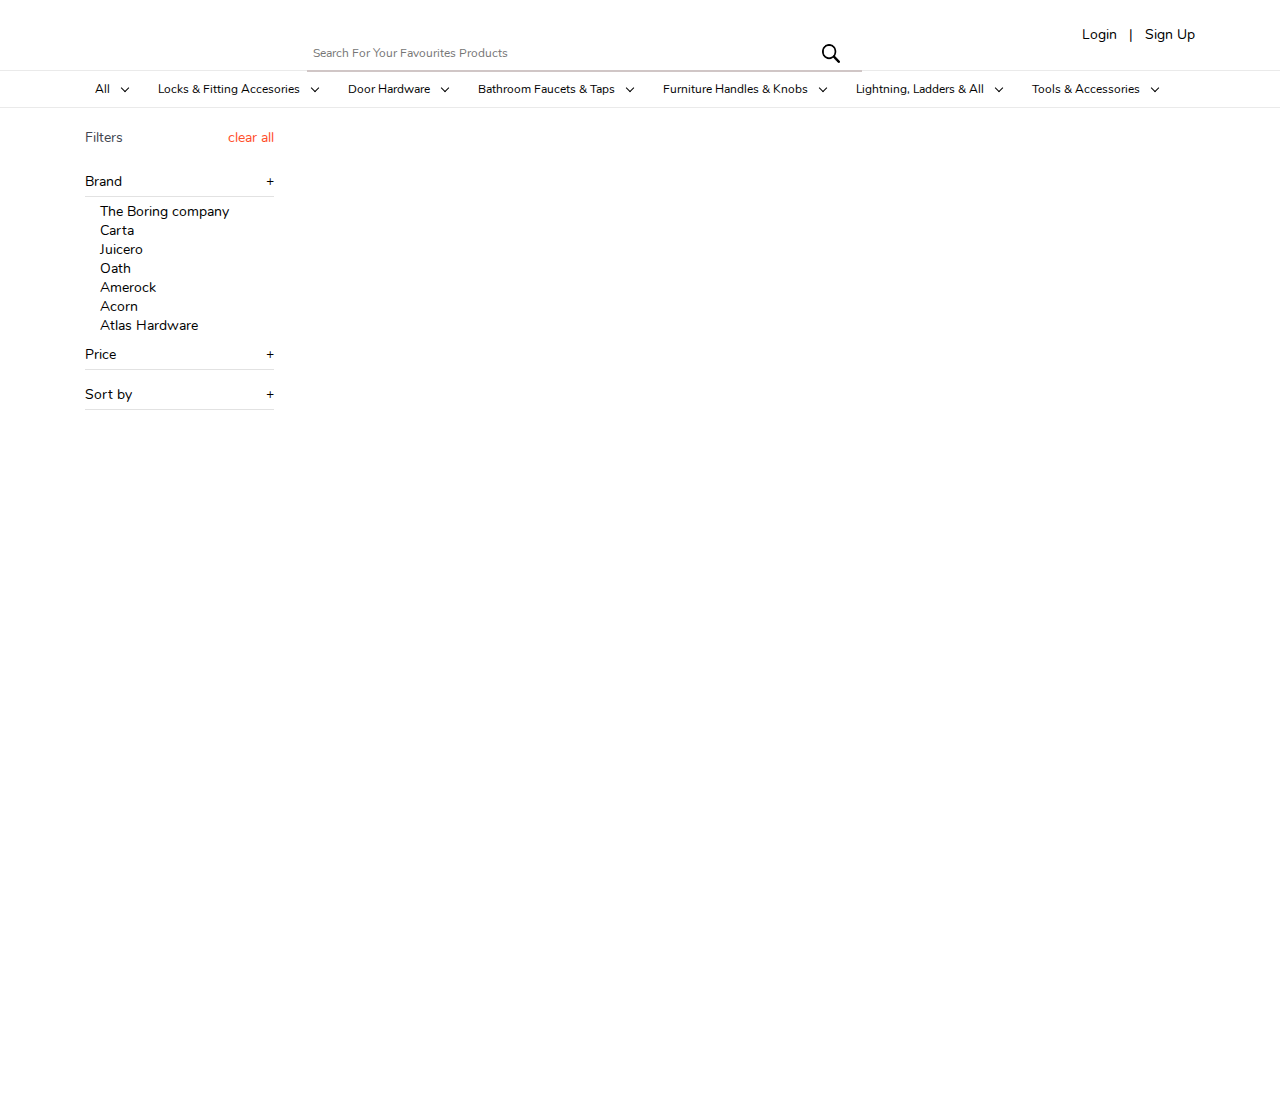
==== luxurious-project/index.html @ 30ddcbb0 "product page with left section created" ====
<!DOCTYPE html>
<html>
<head>
	<meta charset="UTF-8">
	<title>luxurious products</title>
	<link rel="stylesheet" type="text/css" href="css/main.css">
	<link rel="stylesheet" type="text/css" href="css/header-nav-footer.css">
	<link rel="stylesheet" type="text/css" href="css/pages/products.css">
</head>

<body>
	<div class="header">
		<div class="page-base">
			<div class="logo">
				<!-- <img src="img/logo/Pepperfry_New_Logo.png" width="70%"> -->
			</div>
			<div class="search">
				<div class="s-heading"></div>
				<div class="s-input">
					<form autocomplete="off">
						<input type="text" name="search" placeholder="Search For Your Favourites Products">
						<button type="submit">
							<img src="img/svg/search-icon.svg">
						</button>
					</form>	
				</div>
			</div>
			<div class="register">
				<span class="signup">Sign Up</span>
				<span class="seperate">|</span>
				<span class="login">Login</span>
			</div>
		</div>
	</div>
	<!-- header ends -->
	<div class="nav-bar">
		<div class="page-base">
			<ul>
				<li>All<span></span>
					<div></div>
				</li>
				<li>Locks & Fitting Accesories<span></span>
					<div></div>
				</li>
				<li>Door Hardware<span></span>
					<div></div>
				</li>
				<li>Bathroom Faucets & Taps<span></span>
					<div></div>
				</li>
				<li>Furniture Handles & Knobs<span></span>
					<div></div>
				</li>
				<li>Lightning, Ladders & All<span></span>
					<div></div>
				</li>
				<li>Tools & Accessories<span></span>
					<div></div>
				</li>
			</ul>
		</div>
	</div>
	<!-- nav-bar ends -->
	<div class="content">
		<div class="page-base">
			<div class="filter">
				<div class="f-heading">Filters <a href="#">clear all</a></div>
				<div class="f-category"></div>
				<div class="f-select">
					<div class="brand">Brand<span class="click">+</span></div>
					<div class="brand-open">
						<p>The Boring company</p>
						<p>Carta</p>
						<p>Juicero</p>
						<p>Oath</p>
						<p>Amerock</p>
						<p>Acorn</p>
						<p>Atlas Hardware</p>
					</div>
					<!-- brand filter -->

					<div class="price">Price<span class="click">+</span></div>
					<div class="price-open"></div>
					<!-- price filter -->

					<div class="sort-by">Sort by<span class="click">+</span></div>
					<div class="sort-by-open"></div>
					<!-- sort by filter -->
				</div>
			</div>
			<div class="products"></div>
		</div>
	</div>
	<!-- content ends -->
	<div class="footer">
		<div class="page-base"></div>
	</div>
	<!-- footer ends -->
</body>
	<!-- cdn script starts here-->
	<script src="https://ajax.googleapis.com/ajax/libs/jquery/3.4.0/jquery.min.js"></script>
	<!-- cdn script ends here-->

	<!-- common.js file link starts here-->
	<script src="js/common.js"></script>
	<!-- common.js file link ends here-->
</html>
---- luxurious-project/css/main.css ----
@import url(../font/font-face/font.css);html,body,div,span,applet,object,iframe,h1,h2,h3,h4,h5,h6,p,blockquote,pre,a,abbr,acronym,address,big,cite,code,del,dfn,em,img,ins,kbd,q,s,samp,small,strike,strong,sub,sup,tt,var,b,u,i,center,dl,dt,dd,ol,ul,li,fieldset,form,label,legend,table,caption,tbody,tfoot,thead,tr,th,td,article,aside,canvas,details,embed,figure,figcaption,footer,header,hgroup,menu,nav,output,ruby,section,summary,time,mark,audio,video{margin:0;padding:0;border:0;font-size:100%;font:inherit;vertical-align:baseline}article,aside,details,figcaption,figure,footer,header,hgroup,menu,nav,section{display:block}body{line-height:1}ol,ul{list-style:none}blockquote,q{quotes:none}blockquote:before,blockquote:after,q:before,q:after{content:'';content:none}table{border-collapse:collapse;border-spacing:0}.page-base{width:1110px;margin:auto}a{text-decoration:none}
/*# sourceMappingURL=main.css.map */
---- luxurious-project/css/header-nav-footer.css ----
.header{width:100%;float:left;border:solid #eaeaea;border-width:0 0 1px 0}.header .logo{height:70px;width:20%;float:left;position:relative}.header .logo img{position:absolute;top:50%;transform:translateY(-50%)}.header .search{height:70px;width:50%;float:left}.header .search .s-heading{height:50%;width:100%;float:left}.header .search .s-input{height:50%;width:100%;float:left;border-bottom:2px solid #d0c6c6;position:relative}.header .search input[type="text"]{height:33px;width:88%;float:left;border:0;outline:none;margin:0;padding-left:1%;font-size:12px;font-family:'Nunito', sans-serif}.header .search button{height:33px;width:10%;float:left;border:0;outline:none;margin:0;padding:0;background:transparent}.header .search button img{height:55%;margin-top:7px}.header .register{height:70px;width:30%;float:left}.header .register .login,.header .register .signup,.header .register .seperate{float:right;font-size:14px;font-family:'Nunito', sans-serif;margin-left:12px;position:relative;top:50%;transform:translateY(-50%)}.nav-bar{width:100%;float:left;position:relative}.nav-bar li{display:inline-block;padding:12px 38px 12px 10px;float:left;font-size:12px;font-family:'Nunito', sans-serif;position:relative}.nav-bar li:hover{background-color:#eaeaea}.nav-bar li span{height:5px;width:5px;position:absolute;right:20px;top:14px;border:solid #000;border-width:0 0 1.5px 1.5px;-ms-transform:rotate(-45deg);-webkit-transform:rotate(-45deg);transform:rotate(-45deg);transition:all .3s}.nav-bar li:hover>span{transform:rotate(135deg);top:19px}.nav-bar li:hover>div{height:300px;width:500px;position:absolute;left:0;bottom:-300px;background-color:#eaeaea}.nav-bar li:nth-child(5):hover>div,.nav-bar li:nth-child(6):hover>div,.nav-bar li:nth-child(7):hover>div{right:0;left:auto}.footer{width:100%;float:left}
/*# sourceMappingURL=header-nav-footer.css.map */
---- luxurious-project/css/pages/products.css ----
.content{width:100%;float:left;border:solid #eaeaea;border-width:1px 0 0 0;height:1000px}.filter{height:500px;width:17%;float:left}.filter .f-heading{font:14px 'Nunito', sans-serif;padding:20px 0;color:#414650}.filter .f-heading a{float:right;color:#ff4d29}.filter .brand,.filter .price,.filter .sort-by{font:14px 'Nunito', sans-serif;padding:5px 0;color:#000000;border:solid #e2e2e2;border-width:0 0 1px 0;cursor:pointer}.filter .brand span,.filter .price span,.filter .sort-by span{float:right}.filter .brand-open,.filter .price-open,.filter .sort-by-open{font:14px 'Nunito', sans-serif;padding:5px 0 5px 15px;color:#000000}.products{height:500px;width:83%;float:left}
/*# sourceMappingURL=products.css.map */
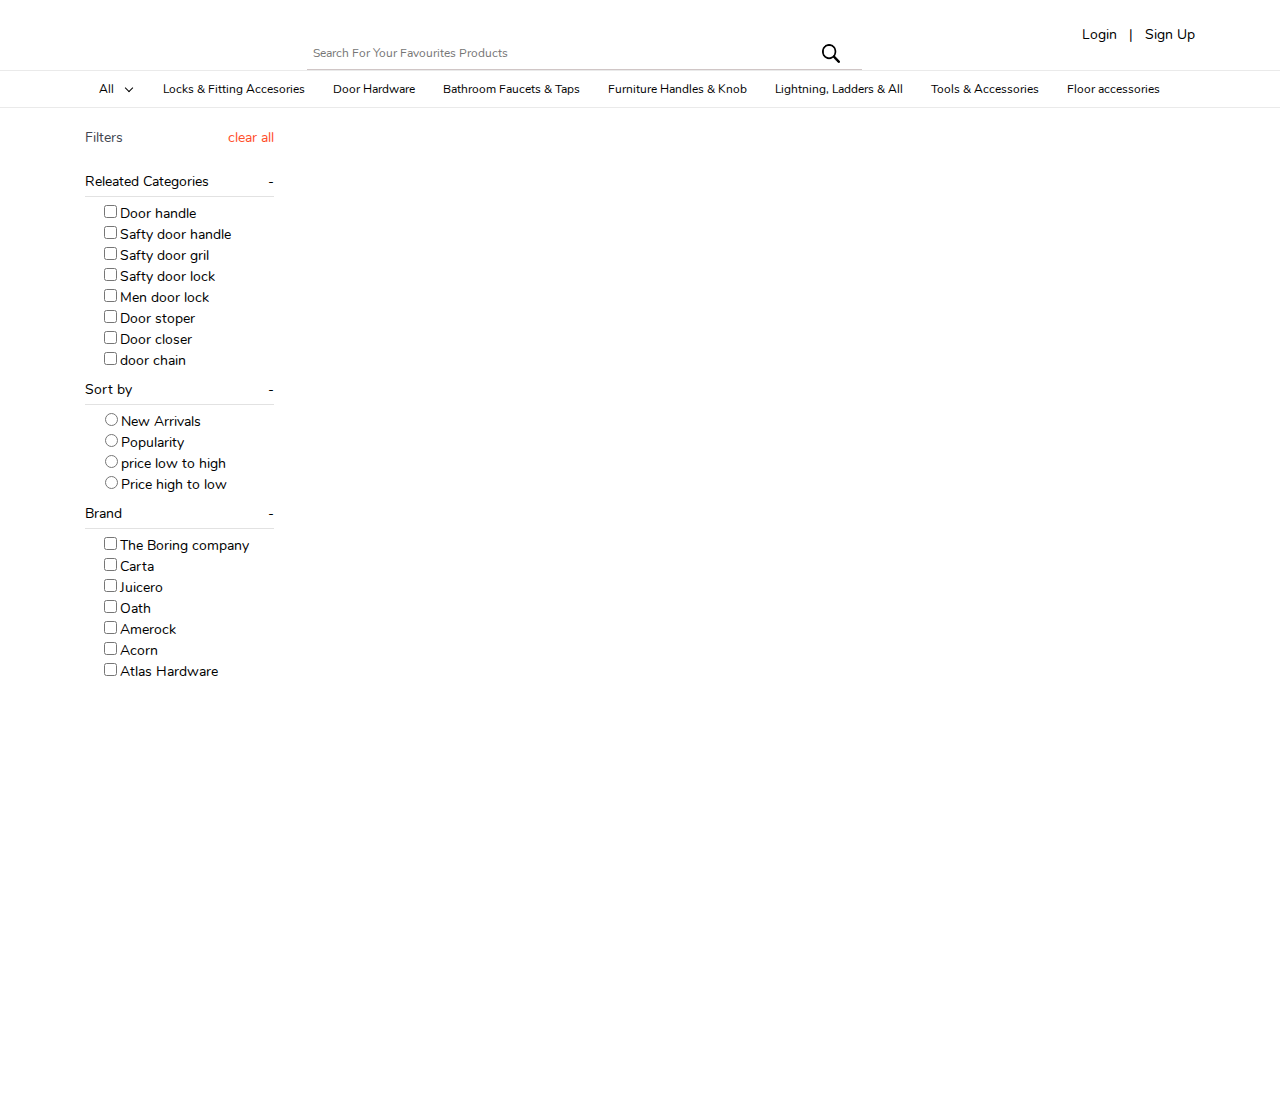
==== commit d273edc7: "navbar dropdown changes- from multiple dropdown to one dropdown" ====
--- a/luxurious-project/index.html
+++ b/luxurious-project/index.html
@@ -39,24 +39,13 @@
 				<li>All<span></span>
 					<div></div>
 				</li>
-				<li>Locks & Fitting Accesories<span></span>
-					<div></div>
-				</li>
-				<li>Door Hardware<span></span>
-					<div></div>
-				</li>
-				<li>Bathroom Faucets & Taps<span></span>
-					<div></div>
-				</li>
-				<li>Furniture Handles & Knobs<span></span>
-					<div></div>
-				</li>
-				<li>Lightning, Ladders & All<span></span>
-					<div></div>
-				</li>
-				<li>Tools & Accessories<span></span>
-					<div></div>
-				</li>
+				<li>Locks & Fitting Accesories</li>
+				<li>Door Hardware</li>
+				<li>Bathroom Faucets & Taps</li>
+				<li>Furniture Handles & Knob</li>
+				<li>Lightning, Ladders & All</li>
+				<li>Tools & Accessories</li>
+				<li>Floor accessories</li>
 			</ul>
 		</div>
 	</div>
@@ -64,28 +53,44 @@
 	<div class="content">
 		<div class="page-base">
 			<div class="filter">
-				<div class="f-heading">Filters <a href="#">clear all</a></div>
+				<div class="f-heading">Filters<a href="#">clear all</a></div>
 				<div class="f-category"></div>
 				<div class="f-select">
-					<div class="brand">Brand<span class="click">+</span></div>
+
+					<div class="releated">Releated Categories<span class="click">-</span></div>
+					<div class="releated-open">
+						<p><input type="checkbox">Door handle</p>
+						<p><input type="checkbox">Safty door handle</p>
+						<p><input type="checkbox">Safty door gril</p>
+						<p><input type="checkbox">Safty door lock</p>
+						<p><input type="checkbox">Men door lock</p>
+						<p><input type="checkbox">Door stoper</p>
+						<p><input type="checkbox">Door closer</p>
+						<p><input type="checkbox">door chain</p>
+					</div>
+					<!-- releated categories filter -->
+
+					<div class="sort-by">Sort by<span class="click">-</span></div>
+					<div class="sort-by-open">
+						<p><input type="radio" name="select">New Arrivals</p>
+						<p><input type="radio" name="select">Popularity</p>
+						<p><input type="radio" name="select">price low to high</p>
+						<p><input type="radio" name="select">Price high to low</p>
+					</div>
+					<!-- sort by filter -->
+
+					<div class="brand">Brand<span class="click">-</span></div>
 					<div class="brand-open">
-						<p>The Boring company</p>
-						<p>Carta</p>
-						<p>Juicero</p>
-						<p>Oath</p>
-						<p>Amerock</p>
-						<p>Acorn</p>
-						<p>Atlas Hardware</p>
+						<p><input type="checkbox">The Boring company</p>
+						<p><input type="checkbox">Carta</p>
+						<p><input type="checkbox">Juicero</p>
+						<p><input type="checkbox">Oath</p>
+						<p><input type="checkbox">Amerock</p>
+						<p><input type="checkbox">Acorn</p>
+						<p><input type="checkbox">Atlas Hardware</p>
 					</div>
 					<!-- brand filter -->
 
-					<div class="price">Price<span class="click">+</span></div>
-					<div class="price-open"></div>
-					<!-- price filter -->
-
-					<div class="sort-by">Sort by<span class="click">+</span></div>
-					<div class="sort-by-open"></div>
-					<!-- sort by filter -->
 				</div>
 			</div>
 			<div class="products"></div>
--- a/luxurious-project/css/header-nav-footer.css
+++ b/luxurious-project/css/header-nav-footer.css
@@ -1,2 +1,2 @@
-.header{width:100%;float:left;border:solid #eaeaea;border-width:0 0 1px 0}.header .logo{height:70px;width:20%;float:left;position:relative}.header .logo img{position:absolute;top:50%;transform:translateY(-50%)}.header .search{height:70px;width:50%;float:left}.header .search .s-heading{height:50%;width:100%;float:left}.header .search .s-input{height:50%;width:100%;float:left;border-bottom:2px solid #d0c6c6;position:relative}.header .search input[type="text"]{height:33px;width:88%;float:left;border:0;outline:none;margin:0;padding-left:1%;font-size:12px;font-family:'Nunito', sans-serif}.header .search button{height:33px;width:10%;float:left;border:0;outline:none;margin:0;padding:0;background:transparent}.header .search button img{height:55%;margin-top:7px}.header .register{height:70px;width:30%;float:left}.header .register .login,.header .register .signup,.header .register .seperate{float:right;font-size:14px;font-family:'Nunito', sans-serif;margin-left:12px;position:relative;top:50%;transform:translateY(-50%)}.nav-bar{width:100%;float:left;position:relative}.nav-bar li{display:inline-block;padding:12px 38px 12px 10px;float:left;font-size:12px;font-family:'Nunito', sans-serif;position:relative}.nav-bar li:hover{background-color:#eaeaea}.nav-bar li span{height:5px;width:5px;position:absolute;right:20px;top:14px;border:solid #000;border-width:0 0 1.5px 1.5px;-ms-transform:rotate(-45deg);-webkit-transform:rotate(-45deg);transform:rotate(-45deg);transition:all .3s}.nav-bar li:hover>span{transform:rotate(135deg);top:19px}.nav-bar li:hover>div{height:300px;width:500px;position:absolute;left:0;bottom:-300px;background-color:#eaeaea}.nav-bar li:nth-child(5):hover>div,.nav-bar li:nth-child(6):hover>div,.nav-bar li:nth-child(7):hover>div{right:0;left:auto}.footer{width:100%;float:left}
+.header{width:100%;float:left;border:solid #eaeaea;border-width:0 0 1px 0}.header .logo{height:70px;width:20%;float:left;position:relative}.header .logo img{position:absolute;top:50%;transform:translateY(-50%)}.header .search{height:70px;width:50%;float:left}.header .search .s-heading{height:50%;width:100%;float:left}.header .search .s-input{height:50%;width:100%;float:left;border-bottom:1px solid #d0c6c6;position:relative;box-sizing:border-box}.header .search input[type="text"]{height:33px;width:88%;float:left;border:0;outline:none;margin:0;padding-left:1%;font-size:12px;font-family:'Nunito', sans-serif;background-color:transparent}.header .search button{height:33px;width:10%;float:left;border:0;outline:none;margin:0;padding:0;background:transparent}.header .search button img{height:55%;margin-top:7px}.header .register{height:70px;width:30%;float:left}.header .register .login,.header .register .signup,.header .register .seperate{float:right;font-size:14px;font-family:'Nunito', sans-serif;margin-left:12px;position:relative;top:50%;transform:translateY(-50%)}.nav-bar{width:100%;float:left}.nav-bar ul{position:relative;float:left}.nav-bar ul li{display:inline-block;padding:12px 14px;float:left;font-size:12px;font-family:'Nunito', sans-serif;position:relative}.nav-bar ul li:nth-child(1){padding-right:35px;position:static}.nav-bar ul li:nth-child(1):hover{background-color:#eaeaea}.nav-bar ul li:nth-child(1):after{position:static}.nav-bar ul li:after{content:'';position:absolute;left:0;bottom:0;height:2px;width:0;transition:width .5s;background:#000}.nav-bar ul li:hover:after{width:100%}.nav-bar ul li span{height:5px;width:5px;position:absolute;left:41px;top:14px;border:solid #000;border-width:0 0 1.5px 1.5px;-ms-transform:rotate(-45deg);-webkit-transform:rotate(-45deg);transform:rotate(-45deg);transition:all .3s}.nav-bar ul li:hover>span{transform:rotate(135deg);top:19px}.nav-bar ul li:hover>div{height:300px;width:100%;position:absolute;left:0;bottom:-300px;background-color:#eaeaea}.footer{width:100%;float:left}
 /*# sourceMappingURL=header-nav-footer.css.map */
--- a/luxurious-project/css/pages/products.css
+++ b/luxurious-project/css/pages/products.css
@@ -1,2 +1,2 @@
-.content{width:100%;float:left;border:solid #eaeaea;border-width:1px 0 0 0;height:1000px}.filter{height:500px;width:17%;float:left}.filter .f-heading{font:14px 'Nunito', sans-serif;padding:20px 0;color:#414650}.filter .f-heading a{float:right;color:#ff4d29}.filter .brand,.filter .price,.filter .sort-by{font:14px 'Nunito', sans-serif;padding:5px 0;color:#000000;border:solid #e2e2e2;border-width:0 0 1px 0;cursor:pointer}.filter .brand span,.filter .price span,.filter .sort-by span{float:right}.filter .brand-open,.filter .price-open,.filter .sort-by-open{font:14px 'Nunito', sans-serif;padding:5px 0 5px 15px;color:#000000}.products{height:500px;width:83%;float:left}
+.content{width:100%;float:left;border:solid #eaeaea;border-width:1px 0 0 0;height:1000px}.filter{height:500px;width:17%;float:left}.filter .f-heading{font:14px 'Nunito', sans-serif;padding:20px 0;color:#414650}.filter .f-heading a{float:right;color:#ff4d29}.filter .brand,.filter .sort-by,.filter .releated{font:14px 'Nunito', sans-serif;padding:5px 0;color:#000000;border:solid #e2e2e2;border-width:0 0 1px 0;cursor:pointer}.filter .brand span,.filter .sort-by span,.filter .releated span{float:right}.filter .brand-open,.filter .sort-by-open,.filter .releated-open{font:14px 'Nunito', sans-serif;padding:5px 0 5px 15px;color:#000000}.products{height:500px;width:83%;float:left}
 /*# sourceMappingURL=products.css.map */
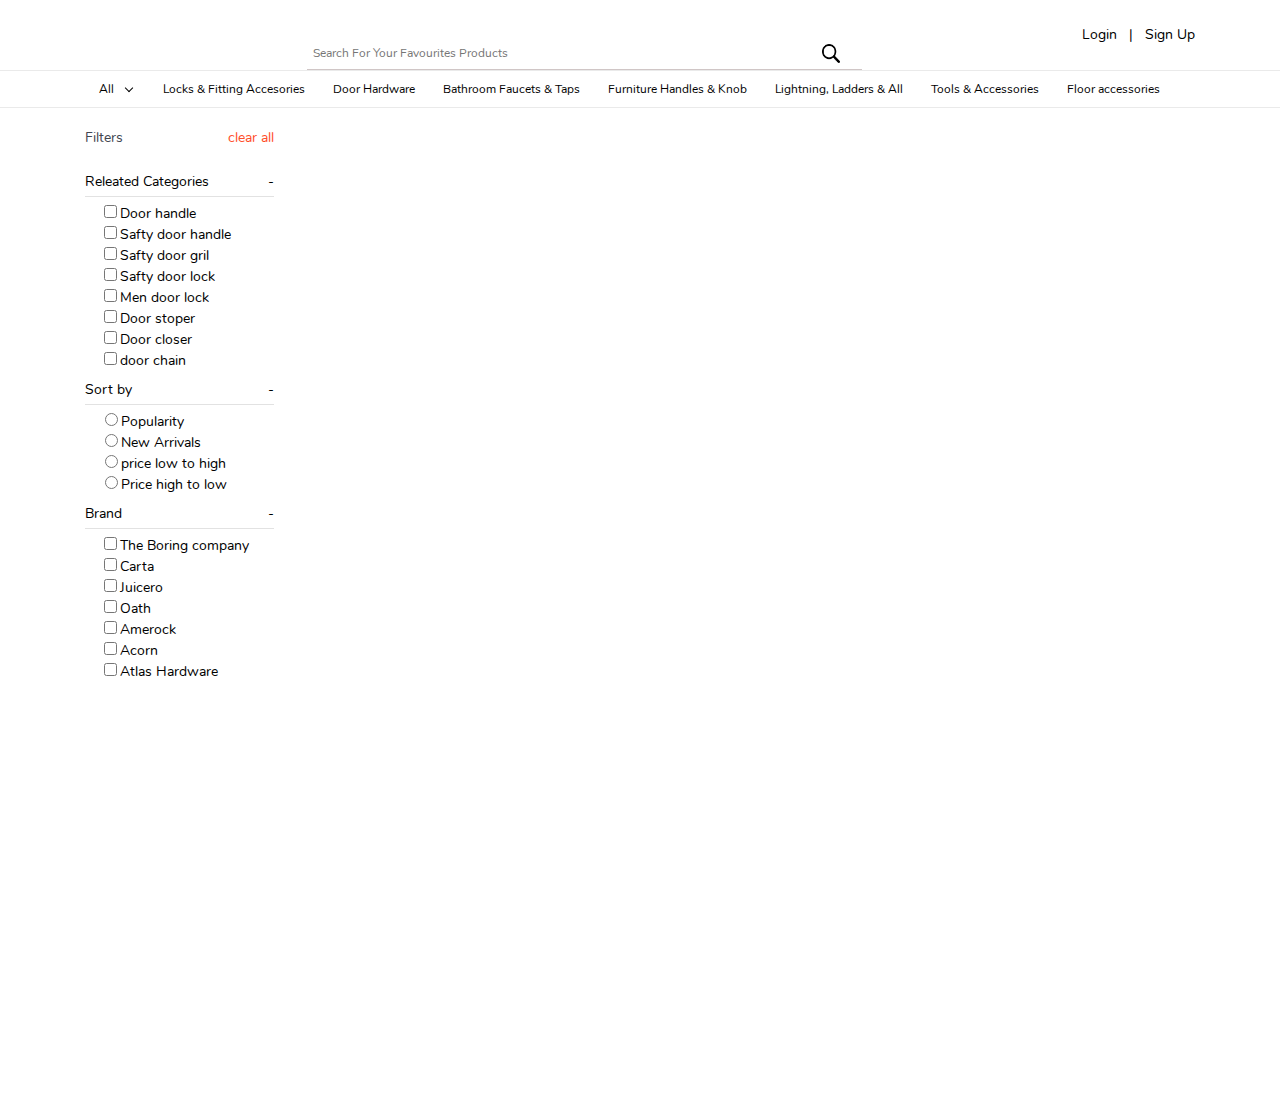
==== commit d0dc7399: "label animatted" ====
--- a/luxurious-project/index.html
+++ b/luxurious-project/index.html
@@ -59,35 +59,35 @@
 
 					<div class="releated">Releated Categories<span class="click">-</span></div>
 					<div class="releated-open">
-						<p><input type="checkbox">Door handle</p>
-						<p><input type="checkbox">Safty door handle</p>
-						<p><input type="checkbox">Safty door gril</p>
-						<p><input type="checkbox">Safty door lock</p>
-						<p><input type="checkbox">Men door lock</p>
-						<p><input type="checkbox">Door stoper</p>
-						<p><input type="checkbox">Door closer</p>
-						<p><input type="checkbox">door chain</p>
+						<p><label><input type="checkbox">Door handle</label></p>
+						<p><label><input type="checkbox">Safty door handle</label></p>
+						<p><label><input type="checkbox">Safty door gril</label></p>
+						<p><label><input type="checkbox">Safty door lock</label></p>
+						<p><label><input type="checkbox">Men door lock</label></p>
+						<p><label><input type="checkbox">Door stoper</label></p>
+						<p><label><input type="checkbox">Door closer</label></p>
+						<p><label><input type="checkbox">door chain</label></p>
 					</div>
 					<!-- releated categories filter -->
 
 					<div class="sort-by">Sort by<span class="click">-</span></div>
 					<div class="sort-by-open">
-						<p><input type="radio" name="select">New Arrivals</p>
-						<p><input type="radio" name="select">Popularity</p>
-						<p><input type="radio" name="select">price low to high</p>
-						<p><input type="radio" name="select">Price high to low</p>
+						<p><label><input type="radio" name="select">Popularity</label></p>
+						<p><label><input type="radio" name="select">New Arrivals</label></p>
+						<p><label><input type="radio" name="select">price low to high</label></p>
+						<p><label><input type="radio" name="select">Price high to low</label></p>
 					</div>
 					<!-- sort by filter -->
 
 					<div class="brand">Brand<span class="click">-</span></div>
 					<div class="brand-open">
-						<p><input type="checkbox">The Boring company</p>
-						<p><input type="checkbox">Carta</p>
-						<p><input type="checkbox">Juicero</p>
-						<p><input type="checkbox">Oath</p>
-						<p><input type="checkbox">Amerock</p>
-						<p><input type="checkbox">Acorn</p>
-						<p><input type="checkbox">Atlas Hardware</p>
+						<p><label><input type="checkbox">The Boring company</label></p>
+						<p><label><input type="checkbox">Carta</label></p>
+						<p><label><input type="checkbox">Juicero</label></p>
+						<p><label><input type="checkbox">Oath</label></p>
+						<p><label><input type="checkbox">Amerock</label></p>
+						<p><label><input type="checkbox">Acorn</label></p>
+						<p><label><input type="checkbox">Atlas Hardware</label></p>
 					</div>
 					<!-- brand filter -->
 
--- a/luxurious-project/css/pages/products.css
+++ b/luxurious-project/css/pages/products.css
@@ -1,2 +1,2 @@
-.content{width:100%;float:left;border:solid #eaeaea;border-width:1px 0 0 0;height:1000px}.filter{height:500px;width:17%;float:left}.filter .f-heading{font:14px 'Nunito', sans-serif;padding:20px 0;color:#414650}.filter .f-heading a{float:right;color:#ff4d29}.filter .brand,.filter .sort-by,.filter .releated{font:14px 'Nunito', sans-serif;padding:5px 0;color:#000000;border:solid #e2e2e2;border-width:0 0 1px 0;cursor:pointer}.filter .brand span,.filter .sort-by span,.filter .releated span{float:right}.filter .brand-open,.filter .sort-by-open,.filter .releated-open{font:14px 'Nunito', sans-serif;padding:5px 0 5px 15px;color:#000000}.products{height:500px;width:83%;float:left}
+.content{width:100%;float:left;border:solid #eaeaea;border-width:1px 0 0 0;height:1000px}.filter{height:500px;width:17%;float:left}.filter .f-heading{font:14px 'Nunito', sans-serif;padding:20px 0;color:#414650}.filter .f-heading a{float:right;color:#ff4d29}.filter .brand,.filter .sort-by,.filter .releated{font:14px 'Nunito', sans-serif;padding:5px 0;color:#000000;border:solid #e2e2e2;border-width:0 0 1px 0;cursor:pointer}.filter .brand span,.filter .sort-by span,.filter .releated span{float:right}.filter .brand-open,.filter .sort-by-open,.filter .releated-open{font:14px 'Nunito', sans-serif;padding:5px 0 5px 15px;color:#000000}.filter .brand-open p:hover,.filter .sort-by-open p:hover,.filter .releated-open p:hover{background-color:#d6e7f1}.products{height:500px;width:83%;float:left}
 /*# sourceMappingURL=products.css.map */
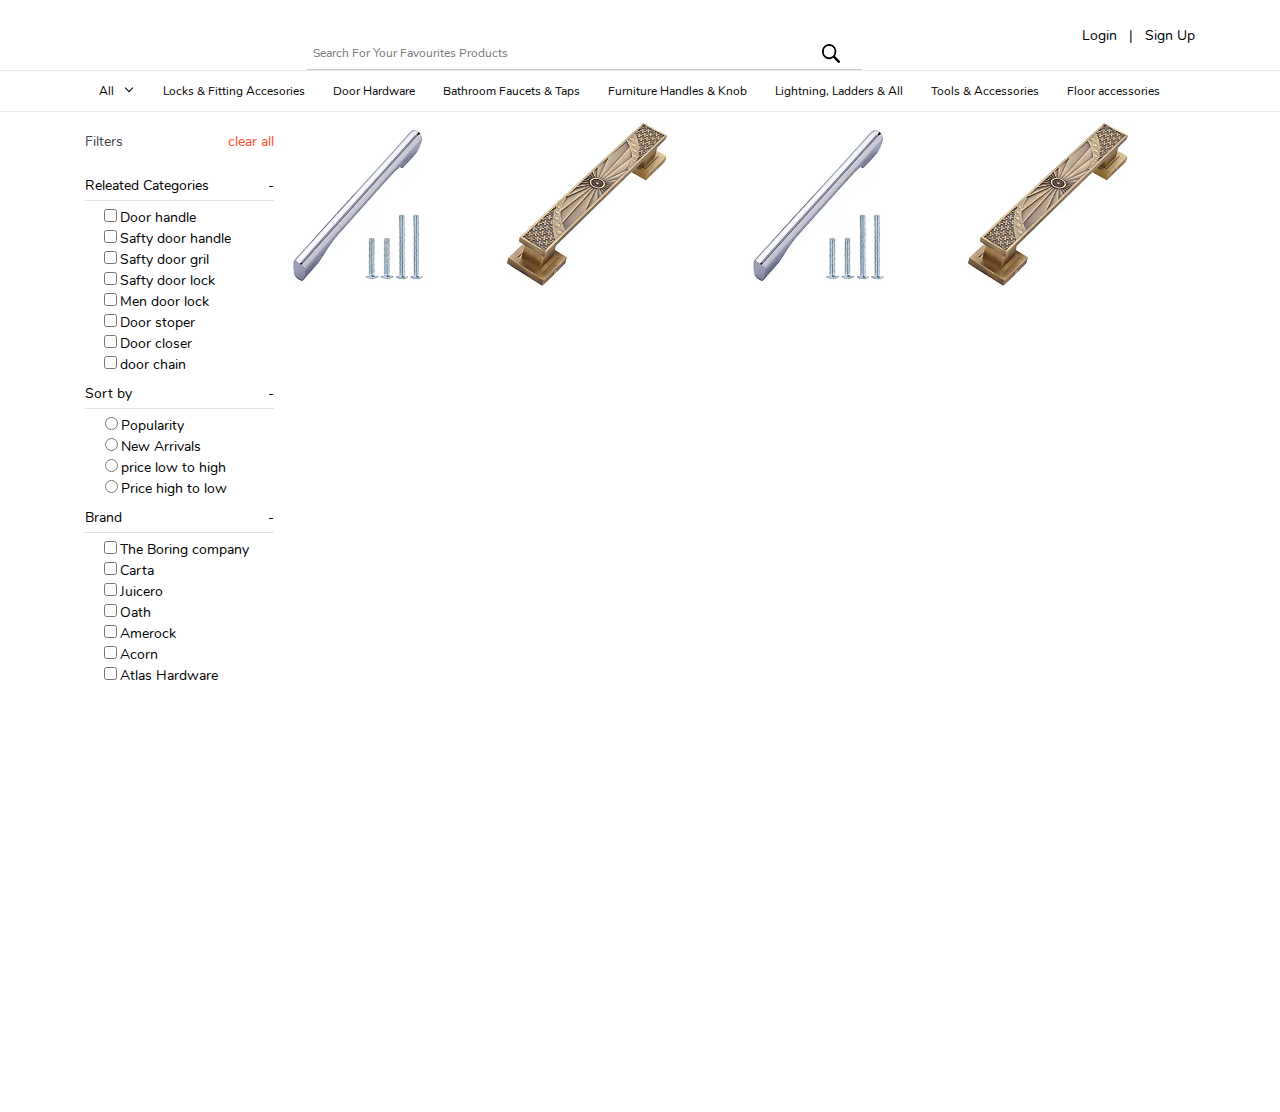
==== commit 3c9837c5: "products images added for check" ====
--- a/luxurious-project/index.html
+++ b/luxurious-project/index.html
@@ -93,7 +93,43 @@
 
 				</div>
 			</div>
-			<div class="products"></div>
+			<div class="products">
+				<div class="product">
+					<div class="p-img">
+						<img src="img/product-img/h1.webp">
+					</div>
+					<div class="p-price"></div>
+					<div class="p-title"></div>
+					<div class="p-price"></div>
+				</div>
+
+				<div class="product">
+					<div class="p-img">
+						<img src="img/product-img/h2.webp">
+					</div>
+					<div class="p-price"></div>
+					<div class="p-title"></div>
+					<div class="p-price"></div>
+				</div>
+
+				<div class="product">
+					<div class="p-img">
+						<img src="img/product-img/h1.webp">
+					</div>
+					<div class="p-price"></div>
+					<div class="p-title"></div>
+					<div class="p-price"></div>
+				</div>
+
+				<div class="product">
+					<div class="p-img">
+						<img src="img/product-img/h2.webp">
+					</div>
+					<div class="p-price"></div>
+					<div class="p-title"></div>
+					<div class="p-price"></div>
+				</div>
+			</div>
 		</div>
 	</div>
 	<!-- content ends -->
--- a/luxurious-project/css/main.css
+++ b/luxurious-project/css/main.css
@@ -1,2 +1,2 @@
-@import url(../font/font-face/font.css);html,body,div,span,applet,object,iframe,h1,h2,h3,h4,h5,h6,p,blockquote,pre,a,abbr,acronym,address,big,cite,code,del,dfn,em,img,ins,kbd,q,s,samp,small,strike,strong,sub,sup,tt,var,b,u,i,center,dl,dt,dd,ol,ul,li,fieldset,form,label,legend,table,caption,tbody,tfoot,thead,tr,th,td,article,aside,canvas,details,embed,figure,figcaption,footer,header,hgroup,menu,nav,output,ruby,section,summary,time,mark,audio,video{margin:0;padding:0;border:0;font-size:100%;font:inherit;vertical-align:baseline}article,aside,details,figcaption,figure,footer,header,hgroup,menu,nav,section{display:block}body{line-height:1}ol,ul{list-style:none}blockquote,q{quotes:none}blockquote:before,blockquote:after,q:before,q:after{content:'';content:none}table{border-collapse:collapse;border-spacing:0}.page-base{width:1110px;margin:auto}a{text-decoration:none}
+@import url(../font/font-face/font.css);html,body,div,span,applet,object,iframe,h1,h2,h3,h4,h5,h6,p,blockquote,pre,a,abbr,acronym,address,big,cite,code,del,dfn,em,img,ins,kbd,q,s,samp,small,strike,strong,sub,sup,tt,var,b,u,i,center,dl,dt,dd,ol,ul,li,fieldset,form,label,legend,table,caption,tbody,tfoot,thead,tr,th,td,article,aside,canvas,details,embed,figure,figcaption,footer,header,hgroup,menu,nav,output,ruby,section,summary,time,mark,audio,video{margin:0;padding:0;border:0;font-size:100%;font:inherit;vertical-align:baseline}article,aside,details,figcaption,figure,footer,header,hgroup,menu,nav,section{display:block}body{line-height:1}ol,ul{list-style:none}blockquote,q{quotes:none}blockquote:before,blockquote:after,q:before,q:after{content:'';content:none}table{border-collapse:collapse;border-spacing:0}label{display:block}.page-base{width:1110px;margin:auto}a{text-decoration:none}
 /*# sourceMappingURL=main.css.map */
--- a/luxurious-project/css/header-nav-footer.css
+++ b/luxurious-project/css/header-nav-footer.css
@@ -1,2 +1,2 @@
-.header{width:100%;float:left;border:solid #eaeaea;border-width:0 0 1px 0}.header .logo{height:70px;width:20%;float:left;position:relative}.header .logo img{position:absolute;top:50%;transform:translateY(-50%)}.header .search{height:70px;width:50%;float:left}.header .search .s-heading{height:50%;width:100%;float:left}.header .search .s-input{height:50%;width:100%;float:left;border-bottom:1px solid #d0c6c6;position:relative;box-sizing:border-box}.header .search input[type="text"]{height:33px;width:88%;float:left;border:0;outline:none;margin:0;padding-left:1%;font-size:12px;font-family:'Nunito', sans-serif;background-color:transparent}.header .search button{height:33px;width:10%;float:left;border:0;outline:none;margin:0;padding:0;background:transparent}.header .search button img{height:55%;margin-top:7px}.header .register{height:70px;width:30%;float:left}.header .register .login,.header .register .signup,.header .register .seperate{float:right;font-size:14px;font-family:'Nunito', sans-serif;margin-left:12px;position:relative;top:50%;transform:translateY(-50%)}.nav-bar{width:100%;float:left}.nav-bar ul{position:relative;float:left}.nav-bar ul li{display:inline-block;padding:12px 14px;float:left;font-size:12px;font-family:'Nunito', sans-serif;position:relative}.nav-bar ul li:nth-child(1){padding-right:35px;position:static}.nav-bar ul li:nth-child(1):hover{background-color:#eaeaea}.nav-bar ul li:nth-child(1):after{position:static}.nav-bar ul li:after{content:'';position:absolute;left:0;bottom:0;height:2px;width:0;transition:width .5s;background:#000}.nav-bar ul li:hover:after{width:100%}.nav-bar ul li span{height:5px;width:5px;position:absolute;left:41px;top:14px;border:solid #000;border-width:0 0 1.5px 1.5px;-ms-transform:rotate(-45deg);-webkit-transform:rotate(-45deg);transform:rotate(-45deg);transition:all .3s}.nav-bar ul li:hover>span{transform:rotate(135deg);top:19px}.nav-bar ul li:hover>div{height:300px;width:100%;position:absolute;left:0;bottom:-300px;background-color:#eaeaea}.footer{width:100%;float:left}
+.header{width:100%;float:left;border:solid #eaeaea;border-width:0 0 1px 0}.header .logo{height:70px;width:20%;float:left;position:relative}.header .logo img{position:absolute;top:50%;transform:translateY(-50%)}.header .search{height:70px;width:50%;float:left}.header .search .s-heading{height:50%;width:100%;float:left}.header .search .s-input{height:50%;width:100%;float:left;border-bottom:1px solid #d0c6c6;position:relative;box-sizing:border-box}.header .search input[type="text"]{height:33px;width:88%;float:left;border:0;outline:none;margin:0;padding-left:1%;font:normal 12px Nunito,sans-serif;background-color:transparent}.header .search button{height:33px;width:10%;float:left;border:0;outline:none;margin:0;padding:0;background:transparent}.header .search button img{height:55%;margin-top:7px}.header .register{height:70px;width:30%;float:left}.header .register .login,.header .register .signup,.header .register .seperate{float:right;font:normal 14px Nunito,sans-serif;margin-left:12px;position:relative;top:50%;transform:translateY(-50%)}.nav-bar{width:100%;float:left}.nav-bar ul{position:relative;float:left}.nav-bar ul li{display:inline-block;padding:12px 14px;float:left;font:normal 12px Nunito,sans-serif;position:relative}.nav-bar ul li:nth-child(1){padding-right:35px;position:static}.nav-bar ul li:nth-child(1):hover{background-color:#eaeaea}.nav-bar ul li:nth-child(1):after{position:static}.nav-bar ul li:after{content:'';position:absolute;left:0;bottom:0;height:2px;width:0;transition:width .5s;background:#000}.nav-bar ul li:hover:after{width:100%}.nav-bar ul li span{height:5px;width:5px;position:absolute;left:41px;top:14px;border:solid #000;border-width:0 0 1.5px 1.5px;-ms-transform:rotate(-45deg);-webkit-transform:rotate(-45deg);transform:rotate(-45deg);transition:all .3s}.nav-bar ul li:hover>span{transform:rotate(135deg);top:19px}.nav-bar ul li:hover>div{height:300px;width:100%;position:absolute;left:0;bottom:-300px;background-color:#eaeaea}.footer{width:100%;float:left}
 /*# sourceMappingURL=header-nav-footer.css.map */
--- a/luxurious-project/css/pages/products.css
+++ b/luxurious-project/css/pages/products.css
@@ -1,2 +1,2 @@
-.content{width:100%;float:left;border:solid #eaeaea;border-width:1px 0 0 0;height:1000px}.filter{height:500px;width:17%;float:left}.filter .f-heading{font:14px 'Nunito', sans-serif;padding:20px 0;color:#414650}.filter .f-heading a{float:right;color:#ff4d29}.filter .brand,.filter .sort-by,.filter .releated{font:14px 'Nunito', sans-serif;padding:5px 0;color:#000000;border:solid #e2e2e2;border-width:0 0 1px 0;cursor:pointer}.filter .brand span,.filter .sort-by span,.filter .releated span{float:right}.filter .brand-open,.filter .sort-by-open,.filter .releated-open{font:14px 'Nunito', sans-serif;padding:5px 0 5px 15px;color:#000000}.filter .brand-open p:hover,.filter .sort-by-open p:hover,.filter .releated-open p:hover{background-color:#d6e7f1}.products{height:500px;width:83%;float:left}
+.content{width:100%;float:left;border:solid #eaeaea;border-width:1px 0 0 0;height:1000px}.filter{height:500px;width:17%;float:left}.filter .f-heading{font:normal 14px Nunito,sans-serif;padding:20px 0;color:#414650}.filter .f-heading a{float:right;color:#ff4d29}.filter .brand,.filter .sort-by,.filter .releated{font:normal 14px Nunito,sans-serif;padding:5px 0;color:#000000;border:solid #e2e2e2;border-width:0 0 1px 0;cursor:pointer}.filter .brand span,.filter .sort-by span,.filter .releated span{float:right}.filter .brand-open,.filter .sort-by-open,.filter .releated-open{font:normal 14px Nunito,sans-serif;padding:5px 0 5px 15px;color:#000000}.filter .brand-open p:hover,.filter .sort-by-open p:hover,.filter .releated-open p:hover{background-color:#d6e7f1}.products{height:500px;width:83%;float:left}.products .product{width:calc((100% / 4) - 10px);float:left;margin:10px 10px 0 0}.products .product .p-img{float:left}.products .product .p-img img{width:75%}
 /*# sourceMappingURL=products.css.map */
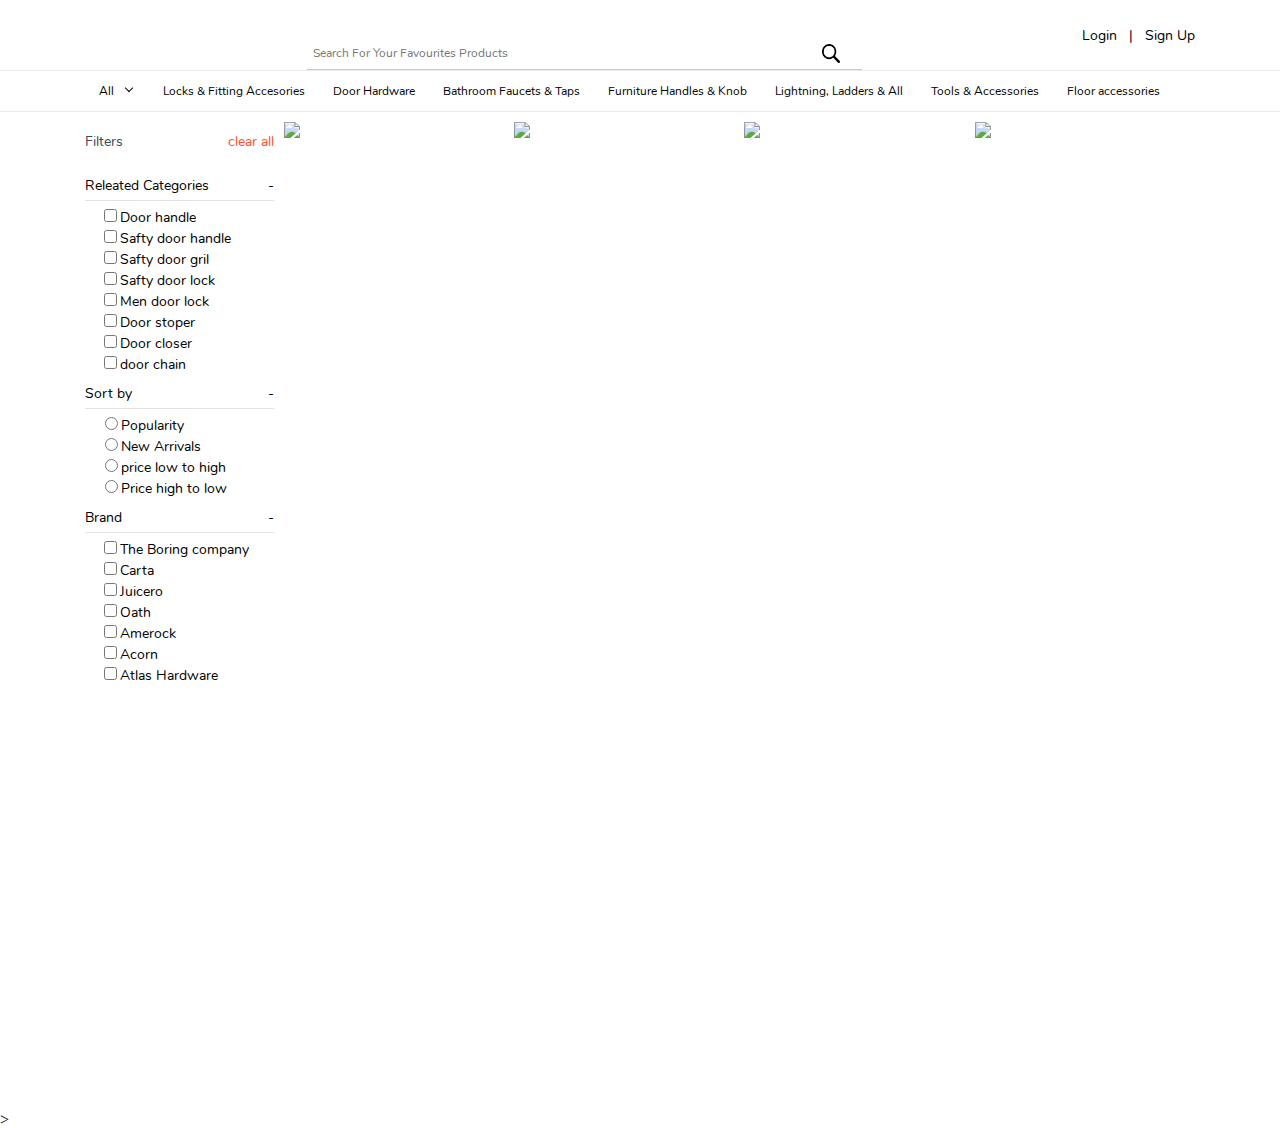
==== commit 74692983: "some correction and testing of ems and rems" ====
--- a/luxurious-project/index.html
+++ b/luxurious-project/index.html
@@ -9,7 +9,7 @@
 </head>
 
 <body>
-	<div class="header">
+	<header>
 		<div class="page-base">
 			<div class="logo">
 				<!-- <img src="img/logo/Pepperfry_New_Logo.png" width="70%"> -->
@@ -31,9 +31,9 @@
 				<span class="login">Login</span>
 			</div>
 		</div>
-	</div>
+	</header>
 	<!-- header ends -->
-	<div class="nav-bar">
+	<nav>
 		<div class="page-base">
 			<ul>
 				<li>All<span></span>
@@ -48,7 +48,7 @@
 				<li>Floor accessories</li>
 			</ul>
 		</div>
-	</div>
+	</nav>
 	<!-- nav-bar ends -->
 	<div class="content">
 		<div class="page-base">
@@ -96,7 +96,7 @@
 			<div class="products">
 				<div class="product">
 					<div class="p-img">
-						<img src="img/product-img/h1.webp">
+						<img src="https://dummyimage.com/400x600/000/fff">
 					</div>
 					<div class="p-price"></div>
 					<div class="p-title"></div>
@@ -105,7 +105,7 @@
 
 				<div class="product">
 					<div class="p-img">
-						<img src="img/product-img/h2.webp">
+						<img src="https://dummyimage.com/400x600/000/fff">
 					</div>
 					<div class="p-price"></div>
 					<div class="p-title"></div>
@@ -114,7 +114,7 @@
 
 				<div class="product">
 					<div class="p-img">
-						<img src="img/product-img/h1.webp">
+						<img src="https://dummyimage.com/400x600/000/fff">
 					</div>
 					<div class="p-price"></div>
 					<div class="p-title"></div>
@@ -123,7 +123,7 @@
 
 				<div class="product">
 					<div class="p-img">
-						<img src="img/product-img/h2.webp">
+						<img src="https://dummyimage.com/400x600/000/fff">
 					</div>
 					<div class="p-price"></div>
 					<div class="p-title"></div>
@@ -133,9 +133,9 @@
 		</div>
 	</div>
 	<!-- content ends -->
-	<div class="footer">
+	<footer>
 		<div class="page-base"></div>
-	</div>
+	</footer>>
 	<!-- footer ends -->
 </body>
 	<!-- cdn script starts here-->
--- a/luxurious-project/css/main.css
+++ b/luxurious-project/css/main.css
@@ -1,2 +1,2 @@
-@import url(../font/font-face/font.css);html,body,div,span,applet,object,iframe,h1,h2,h3,h4,h5,h6,p,blockquote,pre,a,abbr,acronym,address,big,cite,code,del,dfn,em,img,ins,kbd,q,s,samp,small,strike,strong,sub,sup,tt,var,b,u,i,center,dl,dt,dd,ol,ul,li,fieldset,form,label,legend,table,caption,tbody,tfoot,thead,tr,th,td,article,aside,canvas,details,embed,figure,figcaption,footer,header,hgroup,menu,nav,output,ruby,section,summary,time,mark,audio,video{margin:0;padding:0;border:0;font-size:100%;font:inherit;vertical-align:baseline}article,aside,details,figcaption,figure,footer,header,hgroup,menu,nav,section{display:block}body{line-height:1}ol,ul{list-style:none}blockquote,q{quotes:none}blockquote:before,blockquote:after,q:before,q:after{content:'';content:none}table{border-collapse:collapse;border-spacing:0}label{display:block}.page-base{width:1110px;margin:auto}a{text-decoration:none}
+@import url(../font/font-face/font.css);html,body,div,span,object,iframe,h1,h2,h3,h4,h5,h6,p,pre,a,del,dfn,em,img,ins,kbd,q,s,samp,small,strike,strong,sub,sup,tt,b,u,i,center,dl,dt,dd,ol,ul,li,fieldset,form,label,table,caption,tbody,tfoot,thead,tr,th,td,canvas,footer,header,menu,nav,section,mark,video{margin:0;padding:0;border:0;font:inherit;vertical-align:baseline}footer,header,menu,nav,section{display:block}body{line-height:1}ol,ul{list-style:none}table{border-collapse:collapse;border-spacing:0}.page-base{width:1110px;margin:auto}a{text-decoration:none}label{display:block}
 /*# sourceMappingURL=main.css.map */
--- a/luxurious-project/css/header-nav-footer.css
+++ b/luxurious-project/css/header-nav-footer.css
@@ -1,2 +1,2 @@
-.header{width:100%;float:left;border:solid #eaeaea;border-width:0 0 1px 0}.header .logo{height:70px;width:20%;float:left;position:relative}.header .logo img{position:absolute;top:50%;transform:translateY(-50%)}.header .search{height:70px;width:50%;float:left}.header .search .s-heading{height:50%;width:100%;float:left}.header .search .s-input{height:50%;width:100%;float:left;border-bottom:1px solid #d0c6c6;position:relative;box-sizing:border-box}.header .search input[type="text"]{height:33px;width:88%;float:left;border:0;outline:none;margin:0;padding-left:1%;font:normal 12px Nunito,sans-serif;background-color:transparent}.header .search button{height:33px;width:10%;float:left;border:0;outline:none;margin:0;padding:0;background:transparent}.header .search button img{height:55%;margin-top:7px}.header .register{height:70px;width:30%;float:left}.header .register .login,.header .register .signup,.header .register .seperate{float:right;font:normal 14px Nunito,sans-serif;margin-left:12px;position:relative;top:50%;transform:translateY(-50%)}.nav-bar{width:100%;float:left}.nav-bar ul{position:relative;float:left}.nav-bar ul li{display:inline-block;padding:12px 14px;float:left;font:normal 12px Nunito,sans-serif;position:relative}.nav-bar ul li:nth-child(1){padding-right:35px;position:static}.nav-bar ul li:nth-child(1):hover{background-color:#eaeaea}.nav-bar ul li:nth-child(1):after{position:static}.nav-bar ul li:after{content:'';position:absolute;left:0;bottom:0;height:2px;width:0;transition:width .5s;background:#000}.nav-bar ul li:hover:after{width:100%}.nav-bar ul li span{height:5px;width:5px;position:absolute;left:41px;top:14px;border:solid #000;border-width:0 0 1.5px 1.5px;-ms-transform:rotate(-45deg);-webkit-transform:rotate(-45deg);transform:rotate(-45deg);transition:all .3s}.nav-bar ul li:hover>span{transform:rotate(135deg);top:19px}.nav-bar ul li:hover>div{height:300px;width:100%;position:absolute;left:0;bottom:-300px;background-color:#eaeaea}.footer{width:100%;float:left}
+header{width:100%;float:left;border:solid #eaeaea;border-width:0 0 1px 0}header .logo{height:70px;width:20%;float:left;position:relative}header .logo img{position:absolute;top:50%;transform:translateY(-50%)}header .search{height:70px;width:50%;float:left}header .search .s-heading{height:50%;width:100%;float:left}header .search .s-input{height:50%;width:100%;float:left;border-bottom:1px solid #d0c6c6;position:relative;box-sizing:border-box}header .search input[type="text"]{height:33px;width:88%;float:left;border:0;outline:none;margin:0;padding-left:1%;font:normal 12px Nunito,sans-serif;background-color:transparent}header .search button{height:33px;width:10%;float:left;border:0;outline:none;margin:0;padding:0;background:transparent}header .search button img{height:55%;margin-top:7px}header .register{height:70px;width:30%;float:left}header .register .login,header .register .signup,header .register .seperate{float:right;font:normal 14px Nunito,sans-serif;margin-left:12px;position:relative;top:50%;transform:translateY(-50%)}nav{width:100%;float:left}nav ul{position:relative;float:left}nav ul li{display:inline-block;padding:12px 14px;float:left;font:normal 12px Nunito,sans-serif;position:relative}nav ul li:nth-child(1){padding-right:35px;position:static}nav ul li:nth-child(1):hover{background-color:#eaeaea}nav ul li:nth-child(1):after{position:static}nav ul li:after{content:'';position:absolute;left:0;bottom:0;height:2px;width:0;transition:width .5s;background:#000}nav ul li:hover:after{width:100%}nav ul li span{height:5px;width:5px;position:absolute;left:41px;top:14px;border:solid #000;border-width:0 0 1.5px 1.5px;-ms-transform:rotate(-45deg);-webkit-transform:rotate(-45deg);transform:rotate(-45deg);transition:all .3s}nav ul li:hover>span{transform:rotate(135deg);top:19px}nav ul li:hover>div{height:300px;width:100%;position:absolute;left:0;bottom:-300px;background-color:#eaeaea}footer{width:100%;float:left}
 /*# sourceMappingURL=header-nav-footer.css.map */
--- a/luxurious-project/css/pages/products.css
+++ b/luxurious-project/css/pages/products.css
@@ -1,2 +1,2 @@
-.content{width:100%;float:left;border:solid #eaeaea;border-width:1px 0 0 0;height:1000px}.filter{height:500px;width:17%;float:left}.filter .f-heading{font:normal 14px Nunito,sans-serif;padding:20px 0;color:#414650}.filter .f-heading a{float:right;color:#ff4d29}.filter .brand,.filter .sort-by,.filter .releated{font:normal 14px Nunito,sans-serif;padding:5px 0;color:#000000;border:solid #e2e2e2;border-width:0 0 1px 0;cursor:pointer}.filter .brand span,.filter .sort-by span,.filter .releated span{float:right}.filter .brand-open,.filter .sort-by-open,.filter .releated-open{font:normal 14px Nunito,sans-serif;padding:5px 0 5px 15px;color:#000000}.filter .brand-open p:hover,.filter .sort-by-open p:hover,.filter .releated-open p:hover{background-color:#d6e7f1}.products{height:500px;width:83%;float:left}.products .product{width:calc((100% / 4) - 10px);float:left;margin:10px 10px 0 0}.products .product .p-img{float:left}.products .product .p-img img{width:75%}
+.content{width:100%;float:left;border:solid #eaeaea;border-width:1px 0 0 0;height:1000px}.filter{height:500px;width:17%;float:left}.filter .f-heading{font:normal 14px Nunito,sans-serif;padding:20px 0;color:#414650}.filter .f-heading a{float:right;color:#ff4d29}.filter .brand,.filter .sort-by,.filter .releated{font:normal 14px Nunito,sans-serif;padding:5px 0;color:#000000;border:solid #e2e2e2;border-width:0 0 1px 0;cursor:pointer}.filter .brand span,.filter .sort-by span,.filter .releated span{float:right}.filter .brand-open,.filter .sort-by-open,.filter .releated-open{font:normal 14px Nunito,sans-serif;padding:5px 0 5px 15px;color:#000000}.filter .brand-open p:hover,.filter .sort-by-open p:hover,.filter .releated-open p:hover{background-color:#d6e7f1}.products{height:500px;width:83%;float:left}.products .product{width:calc((100% / 4) - 10px);float:left;margin:10px 0 0 10px}.products .product .p-img{float:left}.products .product .p-img img{width:75%}
 /*# sourceMappingURL=products.css.map */
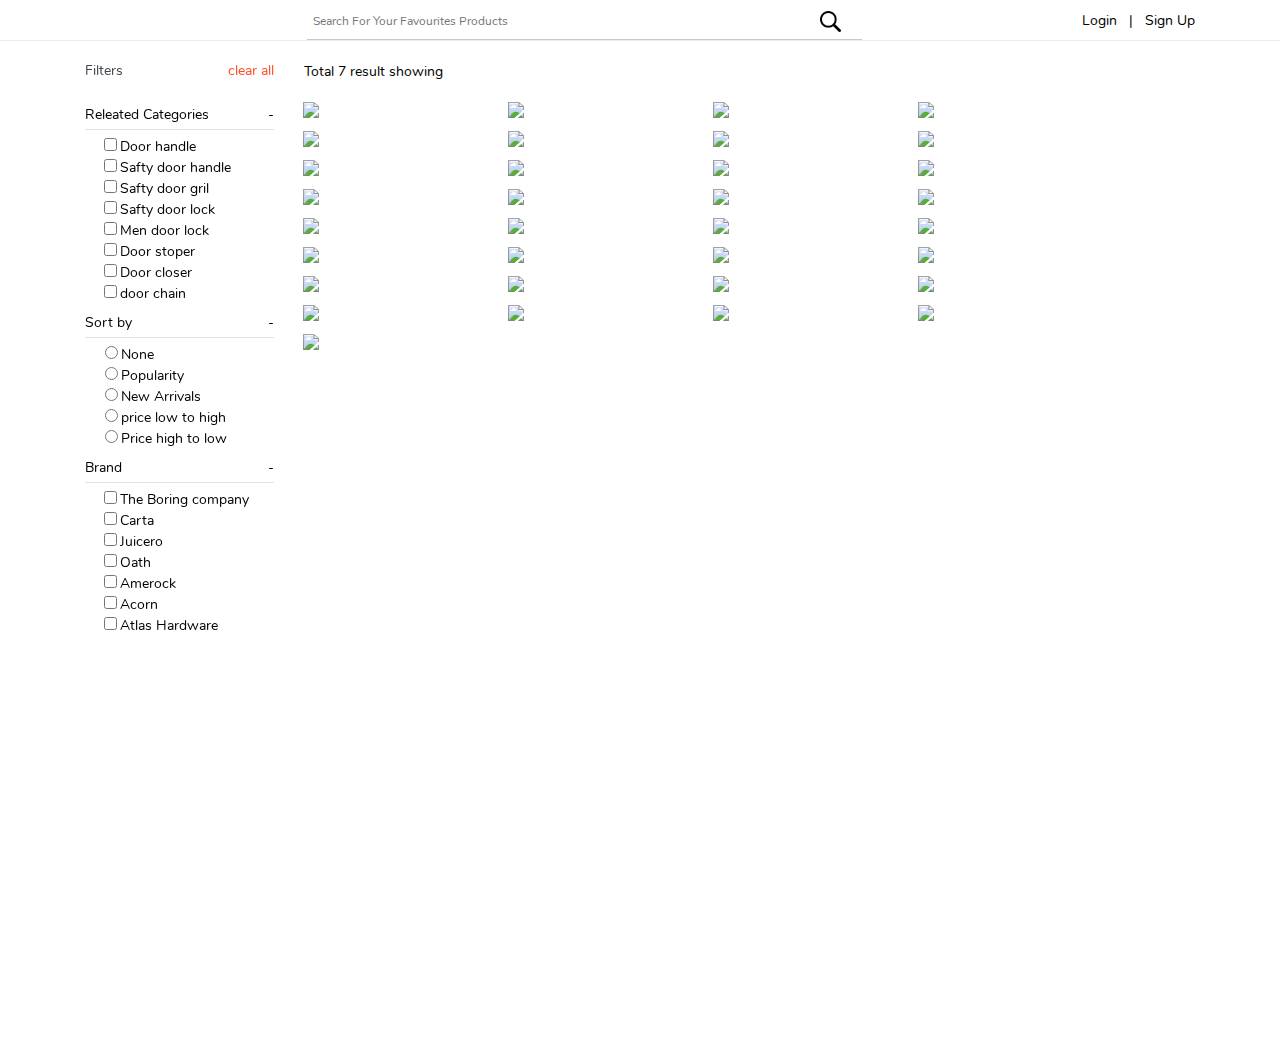
==== commit f2034d0a: "filter stick and header stick" ====
--- a/luxurious-project/index.html
+++ b/luxurious-project/index.html
@@ -2,14 +2,15 @@
 <html>
 <head>
 	<meta charset="UTF-8">
-	<title>luxurious products</title>
+	<meta name="viewport" content="width=device-width, initial-scale=1">
+	<title>luxurious products of fancy hardware</title>
 	<link rel="stylesheet" type="text/css" href="css/main.css">
 	<link rel="stylesheet" type="text/css" href="css/header-nav-footer.css">
 	<link rel="stylesheet" type="text/css" href="css/pages/products.css">
 </head>
 
 <body>
-	<header>
+	<header class="stick-header">
 		<div class="page-base">
 			<div class="logo">
 				<!-- <img src="img/logo/Pepperfry_New_Logo.png" width="70%"> -->
@@ -52,82 +53,349 @@
 	<!-- nav-bar ends -->
 	<div class="content">
 		<div class="page-base">
-			<div class="filter">
-				<div class="f-heading">Filters<a href="#">clear all</a></div>
-				<div class="f-category"></div>
-				<div class="f-select">
-
-					<div class="releated">Releated Categories<span class="click">-</span></div>
-					<div class="releated-open">
-						<p><label><input type="checkbox">Door handle</label></p>
-						<p><label><input type="checkbox">Safty door handle</label></p>
-						<p><label><input type="checkbox">Safty door gril</label></p>
-						<p><label><input type="checkbox">Safty door lock</label></p>
-						<p><label><input type="checkbox">Men door lock</label></p>
-						<p><label><input type="checkbox">Door stoper</label></p>
-						<p><label><input type="checkbox">Door closer</label></p>
-						<p><label><input type="checkbox">door chain</label></p>
+			<div class="sticky-content">
+				<div class="filter">
+					<div class="stick">
+						<div class="f-heading">Filters<a href="#">clear all</a></div>
+						<div class="f-category"></div>
+						<div class="f-select">
+							<div class="releated">Releated Categories<span class="click">-</span></div>
+							<div class="releated-open">
+								<p><label><input type="checkbox">Door handle</label></p>
+								<p><label><input type="checkbox">Safty door handle</label></p>
+								<p><label><input type="checkbox">Safty door gril</label></p>
+								<p><label><input type="checkbox">Safty door lock</label></p>
+								<p><label><input type="checkbox">Men door lock</label></p>
+								<p><label><input type="checkbox">Door stoper</label></p>
+								<p><label><input type="checkbox">Door closer</label></p>
+								<p><label><input type="checkbox">door chain</label></p>
+							</div>
+							<!-- releated categories filter -->
+
+							<div class="sort-by">Sort by<span class="click">-</span></div>
+							<div class="sort-by-open">
+								<p><label><input type="radio" name="select">None</label></p>
+								<p><label><input type="radio" name="select">Popularity</label></p>
+								<p><label><input type="radio" name="select">New Arrivals</label></p>
+								<p><label><input type="radio" name="select">price low to high</label></p>
+								<p><label><input type="radio" name="select">Price high to low</label></p>
+							</div>
+							<!-- sort by filter -->
+
+							<div class="brand">Brand<span class="click">-</span></div>
+							<div class="brand-open">
+								<p><label><input type="checkbox">The Boring company</label></p>
+								<p><label><input type="checkbox">Carta</label></p>
+								<p><label><input type="checkbox">Juicero</label></p>
+								<p><label><input type="checkbox">Oath</label></p>
+								<p><label><input type="checkbox">Amerock</label></p>
+								<p><label><input type="checkbox">Acorn</label></p>
+								<p><label><input type="checkbox">Atlas Hardware</label></p>
+							</div>
+							<!-- brand filter -->
+						</div>
 					</div>
-					<!-- releated categories filter -->
-
-					<div class="sort-by">Sort by<span class="click">-</span></div>
-					<div class="sort-by-open">
-						<p><label><input type="radio" name="select">Popularity</label></p>
-						<p><label><input type="radio" name="select">New Arrivals</label></p>
-						<p><label><input type="radio" name="select">price low to high</label></p>
-						<p><label><input type="radio" name="select">Price high to low</label></p>
+				</div>
+				<div class="products-cont">
+					<div class="showing-result">Total 7 result showing</div>
+					<div class="products">
+						<div class="product">
+							<div class="p-img">
+								<img src="https://dummyimage.com/400x600/f5f4f2/000">
+							</div>
+							<div class="p-price"></div>
+							<div class="p-title"></div>
+							<div class="p-desc"></div>
+						</div>
+
+						<div class="product">
+							<div class="p-img">
+								<img src="https://dummyimage.com/400x600/f5f4f2/000">
+							</div>
+							<div class="p-price"></div>
+							<div class="p-title"></div>
+							<div class="p-desc"></div>
+						</div>
+						
+						<div class="product">
+							<div class="p-img">
+								<img src="https://dummyimage.com/400x600/f5f4f2/000">
+							</div>
+							<div class="p-price"></div>
+							<div class="p-title"></div>
+							<div class="p-desc"></div>
+						</div>
+						
+						<div class="product">
+							<div class="p-img">
+								<img src="https://dummyimage.com/400x600/f5f4f2/000">
+							</div>
+							<div class="p-price"></div>
+							<div class="p-title"></div>
+							<div class="p-desc"></div>
+						</div>
+						
+						<div class="product">
+							<div class="p-img">
+								<img src="https://dummyimage.com/400x600/f5f4f2/000">
+							</div>
+							<div class="p-price"></div>
+							<div class="p-title"></div>
+							<div class="p-desc"></div>
+						</div>
+						
+						<div class="product">
+							<div class="p-img">
+								<img src="https://dummyimage.com/400x600/f5f4f2/000">
+							</div>
+							<div class="p-price"></div>
+							<div class="p-title"></div>
+							<div class="p-desc"></div>
+						</div>
+						
+						<div class="product">
+							<div class="p-img">
+								<img src="https://dummyimage.com/400x600/f5f4f2/000">
+							</div>
+							<div class="p-price"></div>
+							<div class="p-title"></div>
+							<div class="p-desc"></div>
+						</div>
+						
+						<div class="product">
+							<div class="p-img">
+								<img src="https://dummyimage.com/400x600/f5f4f2/000">
+							</div>
+							<div class="p-price"></div>
+							<div class="p-title"></div>
+							<div class="p-desc"></div>
+						</div>
+						
+						<div class="product">
+							<div class="p-img">
+								<img src="https://dummyimage.com/400x600/f5f4f2/000">
+							</div>
+							<div class="p-price"></div>
+							<div class="p-title"></div>
+							<div class="p-desc"></div>
+						</div>
+						
+						<div class="product">
+							<div class="p-img">
+								<img src="https://dummyimage.com/400x600/f5f4f2/000">
+							</div>
+							<div class="p-price"></div>
+							<div class="p-title"></div>
+							<div class="p-desc"></div>
+						</div>
+						
+						<div class="product">
+							<div class="p-img">
+								<img src="https://dummyimage.com/400x600/f5f4f2/000">
+							</div>
+							<div class="p-price"></div>
+							<div class="p-title"></div>
+							<div class="p-desc"></div>
+						</div>
+						
+						<div class="product">
+							<div class="p-img">
+								<img src="https://dummyimage.com/400x600/f5f4f2/000">
+							</div>
+							<div class="p-price"></div>
+							<div class="p-title"></div>
+							<div class="p-desc"></div>
+						</div>
+						
+						<div class="product">
+							<div class="p-img">
+								<img src="https://dummyimage.com/400x600/f5f4f2/000">
+							</div>
+							<div class="p-price"></div>
+							<div class="p-title"></div>
+							<div class="p-desc"></div>
+						</div>
+						
+						<div class="product">
+							<div class="p-img">
+								<img src="https://dummyimage.com/400x600/f5f4f2/000">
+							</div>
+							<div class="p-price"></div>
+							<div class="p-title"></div>
+							<div class="p-desc"></div>
+						</div>
+						
+						<div class="product">
+							<div class="p-img">
+								<img src="https://dummyimage.com/400x600/f5f4f2/000">
+							</div>
+							<div class="p-price"></div>
+							<div class="p-title"></div>
+							<div class="p-desc"></div>
+						</div>
+
+						<div class="product">
+							<div class="p-img">
+								<img src="https://dummyimage.com/400x600/f5f4f2/000">
+							</div>
+							<div class="p-price"></div>
+							<div class="p-title"></div>
+							<div class="p-desc"></div>
+						</div>
+
+						<div class="product">
+							<div class="p-img">
+								<img src="https://dummyimage.com/400x600/f5f4f2/000">
+							</div>
+							<div class="p-price"></div>
+							<div class="p-title"></div>
+							<div class="p-desc"></div>
+						</div>
+
+						<div class="product">
+							<div class="p-img">
+								<img src="https://dummyimage.com/400x600/f5f4f2/000">
+							</div>
+							<div class="p-price"></div>
+							<div class="p-title"></div>
+							<div class="p-desc"></div>
+						</div>
+
+						<div class="product">
+							<div class="p-img">
+								<img src="https://dummyimage.com/400x600/f5f4f2/000">
+							</div>
+							<div class="p-price"></div>
+							<div class="p-title"></div>
+							<div class="p-desc"></div>
+						</div>
+
+						<div class="product">
+							<div class="p-img">
+								<img src="https://dummyimage.com/400x600/f5f4f2/000">
+							</div>
+							<div class="p-price"></div>
+							<div class="p-title"></div>
+							<div class="p-desc"></div>
+						</div>
+
+						<div class="product">
+							<div class="p-img">
+								<img src="https://dummyimage.com/400x600/f5f4f2/000">
+							</div>
+							<div class="p-price"></div>
+							<div class="p-title"></div>
+							<div class="p-desc"></div>
+						</div>
+
+						<div class="product">
+							<div class="p-img">
+								<img src="https://dummyimage.com/400x600/f5f4f2/000">
+							</div>
+							<div class="p-price"></div>
+							<div class="p-title"></div>
+							<div class="p-desc"></div>
+						</div>
+
+						<div class="product">
+							<div class="p-img">
+								<img src="https://dummyimage.com/400x600/f5f4f2/000">
+							</div>
+							<div class="p-price"></div>
+							<div class="p-title"></div>
+							<div class="p-desc"></div>
+						</div>
+
+						<div class="product">
+							<div class="p-img">
+								<img src="https://dummyimage.com/400x600/f5f4f2/000">
+							</div>
+							<div class="p-price"></div>
+							<div class="p-title"></div>
+							<div class="p-desc"></div>
+						</div>
+
+						<div class="product">
+							<div class="p-img">
+								<img src="https://dummyimage.com/400x600/f5f4f2/000">
+							</div>
+							<div class="p-price"></div>
+							<div class="p-title"></div>
+							<div class="p-desc"></div>
+						</div>
+
+						<div class="product">
+							<div class="p-img">
+								<img src="https://dummyimage.com/400x600/f5f4f2/000">
+							</div>
+							<div class="p-price"></div>
+							<div class="p-title"></div>
+							<div class="p-desc"></div>
+						</div>
+
+						<div class="product">
+							<div class="p-img">
+								<img src="https://dummyimage.com/400x600/f5f4f2/000">
+							</div>
+							<div class="p-price"></div>
+							<div class="p-title"></div>
+							<div class="p-desc"></div>
+						</div>
+
+						<div class="product">
+							<div class="p-img">
+								<img src="https://dummyimage.com/400x600/f5f4f2/000">
+							</div>
+							<div class="p-price"></div>
+							<div class="p-title"></div>
+							<div class="p-desc"></div>
+						</div>
+
+						<div class="product">
+							<div class="p-img">
+								<img src="https://dummyimage.com/400x600/f5f4f2/000">
+							</div>
+							<div class="p-price"></div>
+							<div class="p-title"></div>
+							<div class="p-desc"></div>
+						</div>
+
+						<div class="product">
+							<div class="p-img">
+								<img src="https://dummyimage.com/400x600/f5f4f2/000">
+							</div>
+							<div class="p-price"></div>
+							<div class="p-title"></div>
+							<div class="p-desc"></div>
+						</div>
+
+						<div class="product">
+							<div class="p-img">
+								<img src="https://dummyimage.com/400x600/f5f4f2/000">
+							</div>
+							<div class="p-price"></div>
+							<div class="p-title"></div>
+							<div class="p-desc"></div>
+						</div>
+
+						<div class="product">
+							<div class="p-img">
+								<img src="https://dummyimage.com/400x600/f5f4f2/000">
+							</div>
+							<div class="p-price"></div>
+							<div class="p-title"></div>
+							<div class="p-desc"></div>
+						</div>
+
+						<div class="product">
+							<div class="p-img">
+								<img src="https://dummyimage.com/400x600/f5f4f2/000">
+							</div>
+							<div class="p-price"></div>
+							<div class="p-title"></div>
+							<div class="p-desc"></div>
+						</div>
 					</div>
-					<!-- sort by filter -->
-
-					<div class="brand">Brand<span class="click">-</span></div>
-					<div class="brand-open">
-						<p><label><input type="checkbox">The Boring company</label></p>
-						<p><label><input type="checkbox">Carta</label></p>
-						<p><label><input type="checkbox">Juicero</label></p>
-						<p><label><input type="checkbox">Oath</label></p>
-						<p><label><input type="checkbox">Amerock</label></p>
-						<p><label><input type="checkbox">Acorn</label></p>
-						<p><label><input type="checkbox">Atlas Hardware</label></p>
-					</div>
-					<!-- brand filter -->
-
-				</div>
-			</div>
-			<div class="products">
-				<div class="product">
-					<div class="p-img">
-						<img src="https://dummyimage.com/400x600/000/fff">
-					</div>
-					<div class="p-price"></div>
-					<div class="p-title"></div>
-					<div class="p-price"></div>
-				</div>
-
-				<div class="product">
-					<div class="p-img">
-						<img src="https://dummyimage.com/400x600/000/fff">
-					</div>
-					<div class="p-price"></div>
-					<div class="p-title"></div>
-					<div class="p-price"></div>
-				</div>
-
-				<div class="product">
-					<div class="p-img">
-						<img src="https://dummyimage.com/400x600/000/fff">
-					</div>
-					<div class="p-price"></div>
-					<div class="p-title"></div>
-					<div class="p-price"></div>
-				</div>
-
-				<div class="product">
-					<div class="p-img">
-						<img src="https://dummyimage.com/400x600/000/fff">
-					</div>
-					<div class="p-price"></div>
-					<div class="p-title"></div>
-					<div class="p-price"></div>
 				</div>
 			</div>
 		</div>
@@ -135,7 +403,7 @@
 	<!-- content ends -->
 	<footer>
 		<div class="page-base"></div>
-	</footer>>
+	</footer>
 	<!-- footer ends -->
 </body>
 	<!-- cdn script starts here-->
--- a/luxurious-project/css/main.css
+++ b/luxurious-project/css/main.css
@@ -1,2 +1,2 @@
-@import url(../font/font-face/font.css);html,body,div,span,object,iframe,h1,h2,h3,h4,h5,h6,p,pre,a,del,dfn,em,img,ins,kbd,q,s,samp,small,strike,strong,sub,sup,tt,b,u,i,center,dl,dt,dd,ol,ul,li,fieldset,form,label,table,caption,tbody,tfoot,thead,tr,th,td,canvas,footer,header,menu,nav,section,mark,video{margin:0;padding:0;border:0;font:inherit;vertical-align:baseline}footer,header,menu,nav,section{display:block}body{line-height:1}ol,ul{list-style:none}table{border-collapse:collapse;border-spacing:0}.page-base{width:1110px;margin:auto}a{text-decoration:none}label{display:block}
+@import url(../font/font-face/font.css);html,body,div,span,object,iframe,h1,h2,h3,h4,h5,h6,p,pre,a,del,dfn,em,img,ins,kbd,q,s,samp,small,strike,strong,sub,sup,tt,b,u,i,center,dl,dt,dd,ol,ul,li,fieldset,form,label,table,caption,tbody,tfoot,thead,tr,th,td,canvas,footer,header,menu,nav,section,mark,video{margin:0;padding:0;border:0;font:inherit;vertical-align:baseline}footer,header,menu,nav,section{display:block}body{line-height:1}ol,ul{list-style:none}table{border-collapse:collapse;border-spacing:0}.page-base{width:910px;margin:auto}@media screen and (min-width: 1112px){.page-base{width:1110px}}a{text-decoration:none}label{display:block}
 /*# sourceMappingURL=main.css.map */
--- a/luxurious-project/css/header-nav-footer.css
+++ b/luxurious-project/css/header-nav-footer.css
@@ -1,2 +1,2 @@
-header{width:100%;float:left;border:solid #eaeaea;border-width:0 0 1px 0}header .logo{height:70px;width:20%;float:left;position:relative}header .logo img{position:absolute;top:50%;transform:translateY(-50%)}header .search{height:70px;width:50%;float:left}header .search .s-heading{height:50%;width:100%;float:left}header .search .s-input{height:50%;width:100%;float:left;border-bottom:1px solid #d0c6c6;position:relative;box-sizing:border-box}header .search input[type="text"]{height:33px;width:88%;float:left;border:0;outline:none;margin:0;padding-left:1%;font:normal 12px Nunito,sans-serif;background-color:transparent}header .search button{height:33px;width:10%;float:left;border:0;outline:none;margin:0;padding:0;background:transparent}header .search button img{height:55%;margin-top:7px}header .register{height:70px;width:30%;float:left}header .register .login,header .register .signup,header .register .seperate{float:right;font:normal 14px Nunito,sans-serif;margin-left:12px;position:relative;top:50%;transform:translateY(-50%)}nav{width:100%;float:left}nav ul{position:relative;float:left}nav ul li{display:inline-block;padding:12px 14px;float:left;font:normal 12px Nunito,sans-serif;position:relative}nav ul li:nth-child(1){padding-right:35px;position:static}nav ul li:nth-child(1):hover{background-color:#eaeaea}nav ul li:nth-child(1):after{position:static}nav ul li:after{content:'';position:absolute;left:0;bottom:0;height:2px;width:0;transition:width .5s;background:#000}nav ul li:hover:after{width:100%}nav ul li span{height:5px;width:5px;position:absolute;left:41px;top:14px;border:solid #000;border-width:0 0 1.5px 1.5px;-ms-transform:rotate(-45deg);-webkit-transform:rotate(-45deg);transform:rotate(-45deg);transition:all .3s}nav ul li:hover>span{transform:rotate(135deg);top:19px}nav ul li:hover>div{height:300px;width:100%;position:absolute;left:0;bottom:-300px;background-color:#eaeaea}footer{width:100%;float:left}
+header{width:100%;float:left;border:solid #eaeaea;border-width:0 0 1px 0}header .logo,header .stick-header .search,.stick-header header .search,header .stick-header .register,.stick-header header .register{height:70px;width:20%;float:left;position:relative}header .logo img,header .stick-header .search img,.stick-header header .search img,header .stick-header .register img,.stick-header header .register img{position:absolute;top:50%;transform:translateY(-50%)}header .search{height:70px;width:50%;float:left}header .search .s-heading{height:50%;width:100%;float:left}header .search .s-input{height:50%;width:100%;float:left;border-bottom:1px solid #d0c6c6;position:relative;box-sizing:border-box}header .search input[type="text"],header .stick-header .search .s-input form button[type="text"],.stick-header header .search .s-input form button[type="text"]{height:33px;width:88%;float:left;border:0;outline:none;margin:0;padding-left:1%;font:normal 12px Nunito,sans-serif;background-color:transparent}header .search button{height:33px;width:10%;float:left;border:0;outline:none;margin:0;padding:0;background:transparent}header .search button img{height:55%;margin-top:7px}header .register{height:70px;width:30%;float:left}header .register .login,header .register .signup,header .register .seperate{float:right;font:normal 14px Nunito,sans-serif;margin-left:12px;position:relative;top:50%;transform:translateY(-50%)}.stick-header{position:fixed;top:0;background:#fff;z-index:1}.stick-header .logo,.stick-header .search,.stick-header .register{height:40px}.stick-header .search .s-heading{display:none}.stick-header .search .s-input{height:100%}.stick-header .search .s-input form{height:100%}.stick-header .search .s-input form input,.stick-header .search .s-input form button{height:100%}nav{width:100%;float:left}nav ul{position:relative;float:left}nav ul li{display:inline-block;padding:12px 9px;float:left;font:normal 10.5px Nunito,sans-serif;position:relative}@media screen and (min-width: 1112px){nav ul li{padding:12px 12.5px;font:normal 12px Nunito,sans-serif}}nav ul li:nth-child(1){padding-right:35px;position:static}nav ul li:nth-child(1):hover{background-color:#eaeaea}nav ul li:nth-child(1):after{position:static}nav ul li:after{content:'';position:absolute;left:0;bottom:0;height:2px;width:0;transition:width .5s;background:#000}nav ul li:hover:after{width:100%}nav ul li span{height:5px;width:5px;position:absolute;left:35px;top:14px;border:solid #000;border-width:0 0 1.5px 1.5px;-ms-transform:rotate(-45deg);-webkit-transform:rotate(-45deg);transform:rotate(-45deg);transition:all .3s}@media screen and (min-width: 1112px){nav ul li span{left:41px}}nav ul li:hover>span{transform:rotate(135deg);top:19px}nav ul li:hover>div{height:300px;width:100%;position:absolute;left:0;bottom:-300px;background-color:#eaeaea;z-index:1}footer{width:100%;float:left}
 /*# sourceMappingURL=header-nav-footer.css.map */
--- a/luxurious-project/css/pages/products.css
+++ b/luxurious-project/css/pages/products.css
@@ -1,2 +1,2 @@
-.content{width:100%;float:left;border:solid #eaeaea;border-width:1px 0 0 0;height:1000px}.filter{height:500px;width:17%;float:left}.filter .f-heading{font:normal 14px Nunito,sans-serif;padding:20px 0;color:#414650}.filter .f-heading a{float:right;color:#ff4d29}.filter .brand,.filter .sort-by,.filter .releated{font:normal 14px Nunito,sans-serif;padding:5px 0;color:#000000;border:solid #e2e2e2;border-width:0 0 1px 0;cursor:pointer}.filter .brand span,.filter .sort-by span,.filter .releated span{float:right}.filter .brand-open,.filter .sort-by-open,.filter .releated-open{font:normal 14px Nunito,sans-serif;padding:5px 0 5px 15px;color:#000000}.filter .brand-open p:hover,.filter .sort-by-open p:hover,.filter .releated-open p:hover{background-color:#d6e7f1}.products{height:500px;width:83%;float:left}.products .product{width:calc((100% / 4) - 10px);float:left;margin:10px 0 0 10px}.products .product .p-img{float:left}.products .product .p-img img{width:75%}
+.content{width:100%;float:left;border:solid #eaeaea;border-width:1px 0 0 0;height:1000px}.sticky-content{display:flex;display:-webkit-flex;-ms-display:flex;-moz-display:flex;flex-wrap:wrap;-webkit-flex-wrap:wrap}.stick{position:-webkit-sticky;position:sticky;top:0}.filter{width:17%;float:left}.filter .f-heading{font:normal 14px Nunito,sans-serif;padding:20px 0;color:#414650}.filter .f-heading a{float:right;color:#ff4d29}.filter .brand,.filter .sort-by,.filter .releated{font:normal 14px Nunito,sans-serif;padding:5px 0;color:#000000;border:solid #e2e2e2;border-width:0 0 1px 0;cursor:pointer}.filter .brand span,.filter .sort-by span,.filter .releated span{float:right}.filter .brand-open,.filter .sort-by-open,.filter .releated-open{font:normal 14px Nunito,sans-serif;padding:5px 0 5px 15px;color:#000000}.filter .brand-open p:hover,.filter .sort-by-open p:hover,.filter .releated-open p:hover{background-color:#d6e7f1}.products-cont{width:83%;float:left;padding-left:20px;box-sizing:border-box}.products-cont .showing-result{float:left;padding:21px 0 11px 10px;width:100%;font:normal 14px Nunito,sans-serif}.products-cont .products{display:flex;display:-webkit-flex;-ms-display:flex;-moz-display:flex;flex-wrap:wrap;-webkit-flex-wrap:wrap;float:left}.products-cont .products .product{width:calc((100% / 4) - 10px);margin:10px 0 0 9px}.products-cont .products .product .p-img{float:left}.products-cont .products .product .p-img img{width:75%}
 /*# sourceMappingURL=products.css.map */
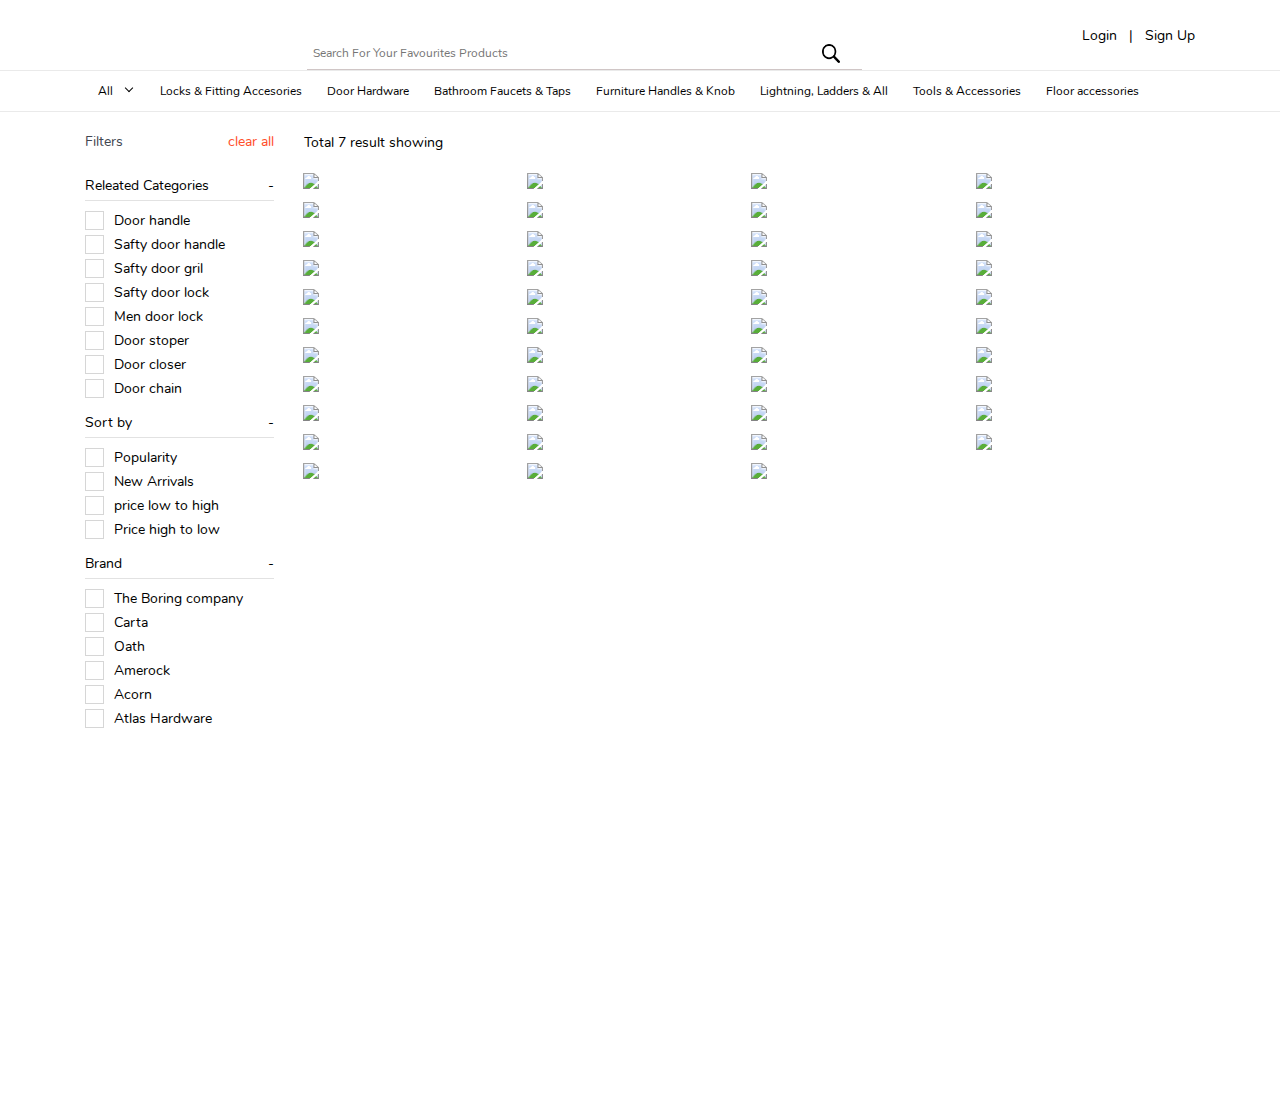
==== commit 40f670f6: "header make sticky and sidebar checkbox redesigning" ====
--- a/luxurious-project/index.html
+++ b/luxurious-project/index.html
@@ -10,7 +10,7 @@
 </head>
 
 <body>
-	<header class="stick-header">
+	<header>
 		<div class="page-base">
 			<div class="logo">
 				<!-- <img src="img/logo/Pepperfry_New_Logo.png" width="70%"> -->
@@ -54,43 +54,155 @@
 	<div class="content">
 		<div class="page-base">
 			<div class="sticky-content">
-				<div class="filter">
+				<div class="filter" id="sidebar">
 					<div class="stick">
 						<div class="f-heading">Filters<a href="#">clear all</a></div>
 						<div class="f-category"></div>
 						<div class="f-select">
 							<div class="releated">Releated Categories<span class="click">-</span></div>
 							<div class="releated-open">
-								<p><label><input type="checkbox">Door handle</label></p>
-								<p><label><input type="checkbox">Safty door handle</label></p>
-								<p><label><input type="checkbox">Safty door gril</label></p>
-								<p><label><input type="checkbox">Safty door lock</label></p>
-								<p><label><input type="checkbox">Men door lock</label></p>
-								<p><label><input type="checkbox">Door stoper</label></p>
-								<p><label><input type="checkbox">Door closer</label></p>
-								<p><label><input type="checkbox">door chain</label></p>
+								<ul>
+									<li>
+										<label>
+											<input type="checkbox">
+											<span class="checkbox"></span>
+											<span>Door handle</span>
+										</label>
+									</li>
+									<li>
+										<label>
+											<input type="checkbox">
+											<span class="checkbox"></span>
+											<span>Safty door handle</span>
+										</label>
+									</li>
+									<li>
+										<label>
+											<input type="checkbox">
+											<span class="checkbox"></span>
+											<span>Safty door gril</span>
+										</label>
+									</li>
+									<li>
+										<label>
+											<input type="checkbox">
+											<span class="checkbox"></span>
+											<span>Safty door lock</span>
+										</label>
+									</li>
+									<li>
+										<label>
+											<input type="checkbox">
+											<span class="checkbox"></span>
+											<span>Men door lock</span>
+										</label>
+									</li>
+									<li>
+										<label>
+											<input type="checkbox">
+											<span class="checkbox"></span>
+											<span>Door stoper</span>
+										</label>
+									</li>
+									<li>
+										<label>
+											<input type="checkbox">
+											<span class="checkbox"></span>
+											<span>Door closer</span>
+										</label>
+									</li>
+									<li>
+										<label>
+											<input type="checkbox">
+											<span class="checkbox"></span>
+											<span>Door chain</span>
+										</label>
+									</li>
+								</ul>
 							</div>
 							<!-- releated categories filter -->
 
 							<div class="sort-by">Sort by<span class="click">-</span></div>
 							<div class="sort-by-open">
-								<p><label><input type="radio" name="select">None</label></p>
-								<p><label><input type="radio" name="select">Popularity</label></p>
-								<p><label><input type="radio" name="select">New Arrivals</label></p>
-								<p><label><input type="radio" name="select">price low to high</label></p>
-								<p><label><input type="radio" name="select">Price high to low</label></p>
+								<ul>
+									<li>
+										<label>
+											<input type="radio" name="select">
+											<span class="checkbox"></span>
+											<span>Popularity</span>
+										</label>
+									</li>
+									<li>
+										<label>
+											<input type="radio" name="select">
+											<span class="checkbox"></span>
+											<span>New Arrivals</span>
+										</label>
+									</li>
+									<li>
+										<label>
+											<input type="radio" name="select">
+											<span class="checkbox"></span>
+											<span>price low to high</span>
+										</label>
+									</li>
+									<li>
+										<label>
+											<input type="radio" name="select">
+											<span class="checkbox"></span>
+											<span>Price high to low</span>
+										</label>
+									</li>
+								</ul>
 							</div>
 							<!-- sort by filter -->
 
 							<div class="brand">Brand<span class="click">-</span></div>
 							<div class="brand-open">
-								<p><label><input type="checkbox">The Boring company</label></p>
-								<p><label><input type="checkbox">Carta</label></p>
-								<p><label><input type="checkbox">Juicero</label></p>
-								<p><label><input type="checkbox">Oath</label></p>
-								<p><label><input type="checkbox">Amerock</label></p>
-								<p><label><input type="checkbox">Acorn</label></p>
-								<p><label><input type="checkbox">Atlas Hardware</label></p>
+								<ul>
+									<li>
+										<label>
+											<input type="checkbox">
+											<span class="checkbox"></span>
+											<span>The Boring company</span>
+										</label>
+									</li>
+									<li>
+										<label>
+											<input type="checkbox">
+											<span class="checkbox"></span>
+											<span>Carta</span>
+										</label>
+									</li>
+									<li>
+										<label>
+											<input type="checkbox">
+											<span class="checkbox"></span>
+											<span>Oath</span>
+										</label>
+									</li>
+									<li>
+										<label>
+											<input type="checkbox">
+											<span class="checkbox"></span>
+											<span>Amerock</span>
+										</label>
+									</li>
+									<li>
+										<label>
+											<input type="checkbox">
+											<span class="checkbox"></span>
+											<span>Acorn</span>
+										</label>
+									</li>
+									<li>
+										<label>
+											<input type="checkbox">
+											<span class="checkbox"></span>
+											<span>Atlas Hardware</span>
+										</label>
+									</li>
+								</ul>
 							</div>
 							<!-- brand filter -->
 						</div>
@@ -395,10 +507,100 @@
 							<div class="p-title"></div>
 							<div class="p-desc"></div>
 						</div>
+
+						<div class="product">
+							<div class="p-img">
+								<img src="https://dummyimage.com/400x600/f5f4f2/000">
+							</div>
+							<div class="p-price"></div>
+							<div class="p-title"></div>
+							<div class="p-desc"></div>
+						</div>
+
+						<div class="product">
+							<div class="p-img">
+								<img src="https://dummyimage.com/400x600/f5f4f2/000">
+							</div>
+							<div class="p-price"></div>
+							<div class="p-title"></div>
+							<div class="p-desc"></div>
+						</div>
+
+						<div class="product">
+							<div class="p-img">
+								<img src="https://dummyimage.com/400x600/f5f4f2/000">
+							</div>
+							<div class="p-price"></div>
+							<div class="p-title"></div>
+							<div class="p-desc"></div>
+						</div>
+
+						<div class="product">
+							<div class="p-img">
+								<img src="https://dummyimage.com/400x600/f5f4f2/000">
+							</div>
+							<div class="p-price"></div>
+							<div class="p-title"></div>
+							<div class="p-desc"></div>
+						</div>
+
+						<div class="product">
+							<div class="p-img">
+								<img src="https://dummyimage.com/400x600/f5f4f2/000">
+							</div>
+							<div class="p-price"></div>
+							<div class="p-title"></div>
+							<div class="p-desc"></div>
+						</div>
+
+						<div class="product">
+							<div class="p-img">
+								<img src="https://dummyimage.com/400x600/f5f4f2/000">
+							</div>
+							<div class="p-price"></div>
+							<div class="p-title"></div>
+							<div class="p-desc"></div>
+						</div>
+
+						<div class="product">
+							<div class="p-img">
+								<img src="https://dummyimage.com/400x600/f5f4f2/000">
+							</div>
+							<div class="p-price"></div>
+							<div class="p-title"></div>
+							<div class="p-desc"></div>
+						</div>
+
+						<div class="product">
+							<div class="p-img">
+								<img src="https://dummyimage.com/400x600/f5f4f2/000">
+							</div>
+							<div class="p-price"></div>
+							<div class="p-title"></div>
+							<div class="p-desc"></div>
+						</div>
+
+						<div class="product">
+							<div class="p-img">
+								<img src="https://dummyimage.com/400x600/f5f4f2/000">
+							</div>
+							<div class="p-price"></div>
+							<div class="p-title"></div>
+							<div class="p-desc"></div>
+						</div>
+
+						<div class="product">
+							<div class="p-img">
+								<img src="https://dummyimage.com/400x600/f5f4f2/000">
+							</div>
+							<div class="p-price"></div>
+							<div class="p-title"></div>
+							<div class="p-desc"></div>
+						</div>
 					</div>
 				</div>
 			</div>
-		</div>
+		</div>	
 	</div>
 	<!-- content ends -->
 	<footer>
@@ -406,11 +608,9 @@
 	</footer>
 	<!-- footer ends -->
 </body>
-	<!-- cdn script starts here-->
+	<!-- cdn script-->
 	<script src="https://ajax.googleapis.com/ajax/libs/jquery/3.4.0/jquery.min.js"></script>
-	<!-- cdn script ends here-->
-
-	<!-- common.js file link starts here-->
+	
+	<!-- common.js file link-->
 	<script src="js/common.js"></script>
-	<!-- common.js file link ends here-->
 </html>--- a/luxurious-project/css/pages/products.css
+++ b/luxurious-project/css/pages/products.css
@@ -1,2 +1,2 @@
-.content{width:100%;float:left;border:solid #eaeaea;border-width:1px 0 0 0;height:1000px}.sticky-content{display:flex;display:-webkit-flex;-ms-display:flex;-moz-display:flex;flex-wrap:wrap;-webkit-flex-wrap:wrap}.stick{position:-webkit-sticky;position:sticky;top:0}.filter{width:17%;float:left}.filter .f-heading{font:normal 14px Nunito,sans-serif;padding:20px 0;color:#414650}.filter .f-heading a{float:right;color:#ff4d29}.filter .brand,.filter .sort-by,.filter .releated{font:normal 14px Nunito,sans-serif;padding:5px 0;color:#000000;border:solid #e2e2e2;border-width:0 0 1px 0;cursor:pointer}.filter .brand span,.filter .sort-by span,.filter .releated span{float:right}.filter .brand-open,.filter .sort-by-open,.filter .releated-open{font:normal 14px Nunito,sans-serif;padding:5px 0 5px 15px;color:#000000}.filter .brand-open p:hover,.filter .sort-by-open p:hover,.filter .releated-open p:hover{background-color:#d6e7f1}.products-cont{width:83%;float:left;padding-left:20px;box-sizing:border-box}.products-cont .showing-result{float:left;padding:21px 0 11px 10px;width:100%;font:normal 14px Nunito,sans-serif}.products-cont .products{display:flex;display:-webkit-flex;-ms-display:flex;-moz-display:flex;flex-wrap:wrap;-webkit-flex-wrap:wrap;float:left}.products-cont .products .product{width:calc((100% / 4) - 10px);margin:10px 0 0 9px}.products-cont .products .product .p-img{float:left}.products-cont .products .product .p-img img{width:75%}
+.content{width:100%;float:left;border:solid #eaeaea;border-width:1px 0 0 0;height:1000px}.sticky-content{display:flex;display:-webkit-flex;-ms-display:flex;-moz-display:flex;flex-wrap:wrap;-webkit-flex-wrap:wrap}.stick{position:relative}.filter{width:17%;float:left}.filter .f-heading{font:normal 14px Nunito,sans-serif;padding:20px 0;color:#414650}.filter .f-heading a{float:right;color:#ff4d29}.filter .brand,.filter .sort-by,.filter .releated{font:normal 14px Nunito,sans-serif;padding:5px 0;color:#000000;border:solid #e2e2e2;border-width:0 0 1px 0;cursor:pointer}.filter .brand span,.filter .sort-by span,.filter .releated span{float:right}.filter .brand-open,.filter .sort-by-open,.filter .releated-open{font:normal 14px Nunito,sans-serif;padding:5px 0;color:#000000}.filter .brand-open li,.filter .sort-by-open li,.filter .releated-open li{margin:5px 0}.filter .brand-open li input,.filter .sort-by-open li input,.filter .releated-open li input{display:none}.filter .brand-open li .checkbox,.filter .sort-by-open li .checkbox,.filter .releated-open li .checkbox{float:left;width:17px;height:17px;position:relative;border:solid 1px #d6d6d6;background-color:#ffffff;margin-right:10px}.filter .brand-open li:hover,.filter .sort-by-open li:hover,.filter .releated-open li:hover{background-color:#d6e7f1}.products-cont{width:83%;float:left;padding-left:20px;box-sizing:border-box}.products-cont .showing-result{float:left;padding:21px 0 11px 10px;width:100%;font:normal 14px Nunito,sans-serif}.products-cont .products{display:flex;display:-webkit-flex;-ms-display:flex;-moz-display:flex;flex-wrap:wrap;-webkit-flex-wrap:wrap;float:left}.products-cont .products .product{width:calc((100% / 4) - 10px);margin:10px 0 0 9px}.products-cont .products .product .p-img{float:left}.products-cont .products .product .p-img img{width:75%}
 /*# sourceMappingURL=products.css.map */
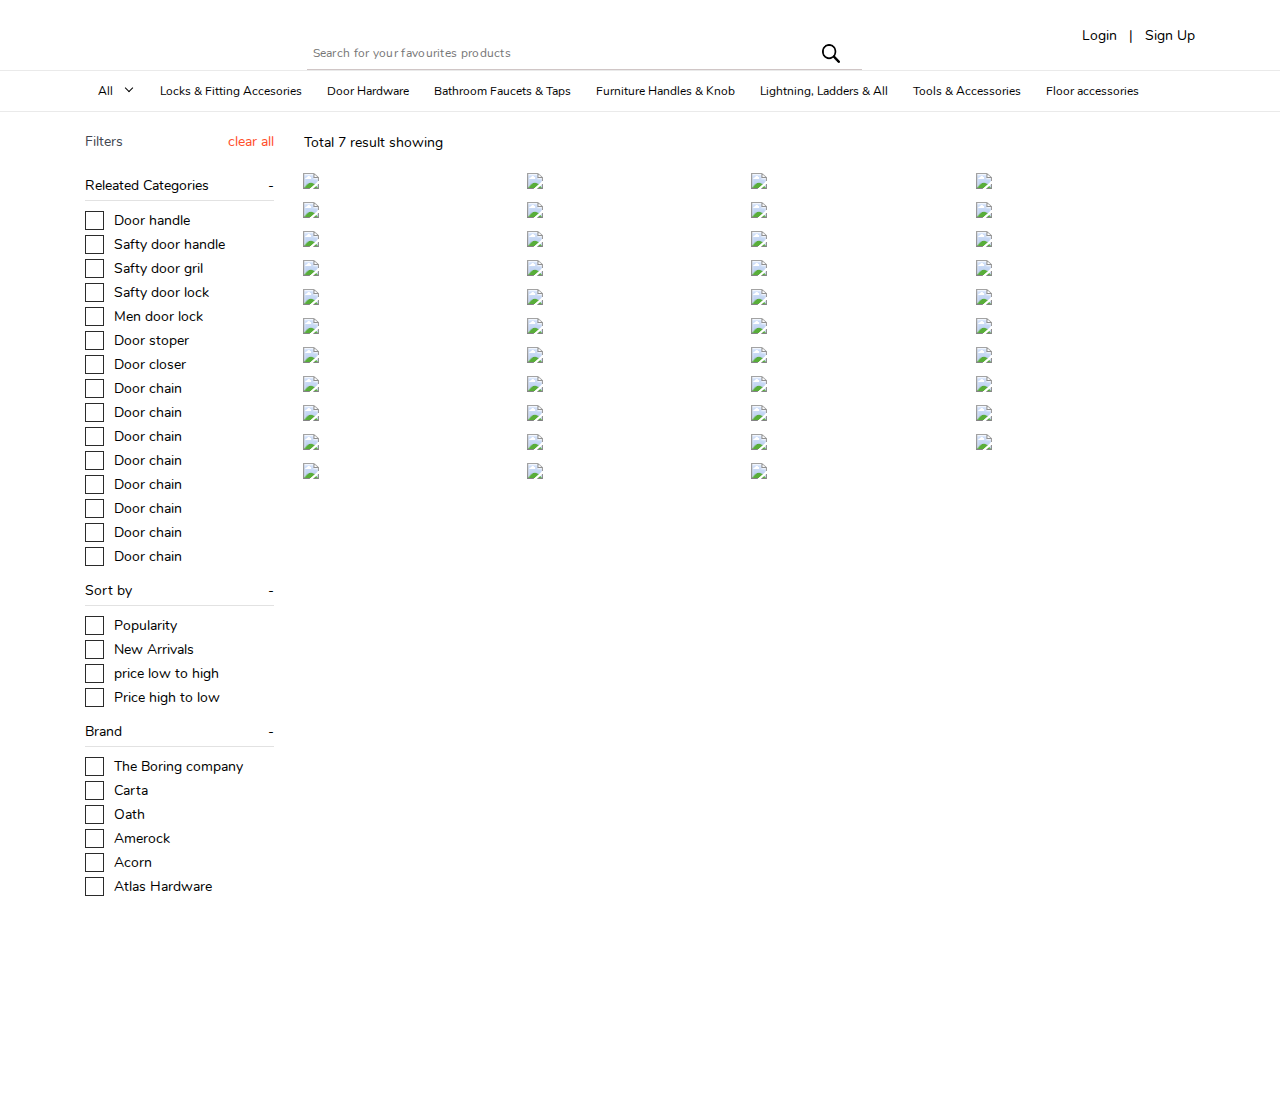
==== commit f25f28a1: "side bar make sticky and checkbox make clickable" ====
--- a/luxurious-project/index.html
+++ b/luxurious-project/index.html
@@ -19,7 +19,7 @@
 				<div class="s-heading"></div>
 				<div class="s-input">
 					<form autocomplete="off">
-						<input type="text" name="search" placeholder="Search For Your Favourites Products">
+						<input type="text" name="search" placeholder="Search for your favourites products">
 						<button type="submit">
 							<img src="img/svg/search-icon.svg">
 						</button>
@@ -54,7 +54,7 @@
 	<div class="content">
 		<div class="page-base">
 			<div class="sticky-content">
-				<div class="filter" id="sidebar">
+				<div class="filter">
 					<div class="stick">
 						<div class="f-heading">Filters<a href="#">clear all</a></div>
 						<div class="f-category"></div>
@@ -118,6 +118,55 @@
 											<span>Door chain</span>
 										</label>
 									</li>
+									<li>
+										<label>
+											<input type="checkbox">
+											<span class="checkbox"></span>
+											<span>Door chain</span>
+										</label>
+									</li>
+									<li>
+										<label>
+											<input type="checkbox">
+											<span class="checkbox"></span>
+											<span>Door chain</span>
+										</label>
+									</li>
+									<li>
+										<label>
+											<input type="checkbox">
+											<span class="checkbox"></span>
+											<span>Door chain</span>
+										</label>
+									</li>
+									<li>
+										<label>
+											<input type="checkbox">
+											<span class="checkbox"></span>
+											<span>Door chain</span>
+										</label>
+									</li>
+									<li>
+										<label>
+											<input type="checkbox">
+											<span class="checkbox"></span>
+											<span>Door chain</span>
+										</label>
+									</li>
+									<li>
+										<label>
+											<input type="checkbox">
+											<span class="checkbox"></span>
+											<span>Door chain</span>
+										</label>
+									</li>
+									<li>
+										<label>
+											<input type="checkbox">
+											<span class="checkbox"></span>
+											<span>Door chain</span>
+										</label>
+									</li>
 								</ul>
 							</div>
 							<!-- releated categories filter -->
@@ -126,28 +175,28 @@
 							<div class="sort-by-open">
 								<ul>
 									<li>
-										<label>
+										<label onmouseup='var temp = this.children[0]; if (temp.checked) { setTimeout(function() { temp.checked = false; }, 0); }'>
 											<input type="radio" name="select">
 											<span class="checkbox"></span>
 											<span>Popularity</span>
 										</label>
 									</li>
 									<li>
-										<label>
+										<label onmouseup='var temp = this.children[0]; if (temp.checked) { setTimeout(function() { temp.checked = false; }, 0); }'>
 											<input type="radio" name="select">
 											<span class="checkbox"></span>
 											<span>New Arrivals</span>
 										</label>
 									</li>
 									<li>
-										<label>
+										<label onmouseup='var temp = this.children[0]; if (temp.checked) { setTimeout(function() { temp.checked = false; }, 0); }'>
 											<input type="radio" name="select">
 											<span class="checkbox"></span>
 											<span>price low to high</span>
 										</label>
 									</li>
 									<li>
-										<label>
+										<label onmouseup='var temp = this.children[0]; if (temp.checked) { setTimeout(function() { temp.checked = false; }, 0); }'>
 											<input type="radio" name="select">
 											<span class="checkbox"></span>
 											<span>Price high to low</span>
@@ -608,9 +657,12 @@
 	</footer>
 	<!-- footer ends -->
 </body>
-	<!-- cdn script-->
+	<!-- cdn script -->
 	<script src="https://ajax.googleapis.com/ajax/libs/jquery/3.4.0/jquery.min.js"></script>
-	
-	<!-- common.js file link-->
+
+	<!-- sticky sidebar plugin -->
+	<script type="text/javascript" src="js/stickysidebar.js"></script>
+
+	<!-- common.js file link -->
 	<script src="js/common.js"></script>
 </html>--- a/luxurious-project/css/main.css
+++ b/luxurious-project/css/main.css
@@ -1,2 +1,2 @@
-@import url(../font/font-face/font.css);html,body,div,span,object,iframe,h1,h2,h3,h4,h5,h6,p,pre,a,del,dfn,em,img,ins,kbd,q,s,samp,small,strike,strong,sub,sup,tt,b,u,i,center,dl,dt,dd,ol,ul,li,fieldset,form,label,table,caption,tbody,tfoot,thead,tr,th,td,canvas,footer,header,menu,nav,section,mark,video{margin:0;padding:0;border:0;font:inherit;vertical-align:baseline}footer,header,menu,nav,section{display:block}body{line-height:1}ol,ul{list-style:none}table{border-collapse:collapse;border-spacing:0}.page-base{width:910px;margin:auto}@media screen and (min-width: 1112px){.page-base{width:1110px}}a{text-decoration:none}label{display:block}
+@import url(../font/font-face/font.css);html,body,div,span,object,iframe,h1,h2,h3,h4,h5,h6,p,pre,a,del,dfn,em,img,ins,kbd,q,s,samp,small,strike,strong,sub,sup,tt,b,u,i,center,dl,dt,dd,ol,ul,li,fieldset,form,label,table,caption,tbody,tfoot,thead,tr,th,td,canvas,footer,header,menu,nav,section,mark,video{margin:0;padding:0;border:0;font:inherit;vertical-align:baseline}footer,header,menu,nav,section{display:block}body{line-height:1}ol,ul{list-style:none}table{border-collapse:collapse;border-spacing:0}.page-base{width:910px;margin:auto}@media screen and (min-width: 1112px){.page-base{width:1110px}}a{text-decoration:none}label{display:block;cursor:pointer}
 /*# sourceMappingURL=main.css.map */
--- a/luxurious-project/css/header-nav-footer.css
+++ b/luxurious-project/css/header-nav-footer.css
@@ -1,2 +1,2 @@
-header{width:100%;float:left;border:solid #eaeaea;border-width:0 0 1px 0}header .logo,header .stick-header .search,.stick-header header .search,header .stick-header .register,.stick-header header .register{height:70px;width:20%;float:left;position:relative}header .logo img,header .stick-header .search img,.stick-header header .search img,header .stick-header .register img,.stick-header header .register img{position:absolute;top:50%;transform:translateY(-50%)}header .search{height:70px;width:50%;float:left}header .search .s-heading{height:50%;width:100%;float:left}header .search .s-input{height:50%;width:100%;float:left;border-bottom:1px solid #d0c6c6;position:relative;box-sizing:border-box}header .search input[type="text"],header .stick-header .search .s-input form button[type="text"],.stick-header header .search .s-input form button[type="text"]{height:33px;width:88%;float:left;border:0;outline:none;margin:0;padding-left:1%;font:normal 12px Nunito,sans-serif;background-color:transparent}header .search button{height:33px;width:10%;float:left;border:0;outline:none;margin:0;padding:0;background:transparent}header .search button img{height:55%;margin-top:7px}header .register{height:70px;width:30%;float:left}header .register .login,header .register .signup,header .register .seperate{float:right;font:normal 14px Nunito,sans-serif;margin-left:12px;position:relative;top:50%;transform:translateY(-50%)}.stick-header{position:fixed;top:0;background:#fff;z-index:1}.stick-header .logo,.stick-header .search,.stick-header .register{height:40px}.stick-header .search .s-heading{display:none}.stick-header .search .s-input{height:100%}.stick-header .search .s-input form{height:100%}.stick-header .search .s-input form input,.stick-header .search .s-input form button{height:100%}nav{width:100%;float:left}nav ul{position:relative;float:left}nav ul li{display:inline-block;padding:12px 9px;float:left;font:normal 10.5px Nunito,sans-serif;position:relative}@media screen and (min-width: 1112px){nav ul li{padding:12px 12.5px;font:normal 12px Nunito,sans-serif}}nav ul li:nth-child(1){padding-right:35px;position:static}nav ul li:nth-child(1):hover{background-color:#eaeaea}nav ul li:nth-child(1):after{position:static}nav ul li:after{content:'';position:absolute;left:0;bottom:0;height:2px;width:0;transition:width .5s;background:#000}nav ul li:hover:after{width:100%}nav ul li span{height:5px;width:5px;position:absolute;left:35px;top:14px;border:solid #000;border-width:0 0 1.5px 1.5px;-ms-transform:rotate(-45deg);-webkit-transform:rotate(-45deg);transform:rotate(-45deg);transition:all .3s}@media screen and (min-width: 1112px){nav ul li span{left:41px}}nav ul li:hover>span{transform:rotate(135deg);top:19px}nav ul li:hover>div{height:300px;width:100%;position:absolute;left:0;bottom:-300px;background-color:#eaeaea;z-index:1}footer{width:100%;float:left}
+header{width:100%;float:left;border:solid #eaeaea;border-width:0 0 1px 0}header .logo,header .stick-header .search,.stick-header header .search,header .stick-header .register,.stick-header header .register{height:70px;width:20%;float:left;position:relative}header .logo img,header .stick-header .search img,.stick-header header .search img,header .stick-header .register img,.stick-header header .register img{position:absolute;top:50%;transform:translateY(-50%)}header .search{height:70px;width:50%;float:left}header .search .s-heading{height:50%;width:100%;float:left}header .search .s-input{height:50%;width:100%;float:left;border-bottom:1px solid #d0c6c6;position:relative;box-sizing:border-box}header .search input[type="text"]{height:33px;width:88%;float:left;border:0;outline:none;margin:0;padding-left:1%;font:normal 12px Nunito,sans-serif;background-color:transparent;letter-spacing:0.3px}header .search button{height:33px;width:10%;float:left;border:0;outline:none;margin:0;padding:0;background:transparent}header .search button img{height:55%;margin-top:7px}header .register{height:70px;width:30%;float:left}header .register .login,header .register .signup,header .register .seperate{float:right;font:normal 14px Nunito,sans-serif;margin-left:12px;position:relative;top:50%;transform:translateY(-50%)}.stick-header{position:fixed;top:0;background:#fff;z-index:1}.stick-header .logo,.stick-header .search,.stick-header .register{height:40px}.stick-header .search .s-heading{display:none}.stick-header .search .s-input{height:100%}nav{width:100%;float:left}nav ul{position:relative;float:left}nav ul li{display:inline-block;padding:12px 9px;float:left;font:normal 10.5px Nunito,sans-serif;position:relative}@media screen and (min-width: 1112px){nav ul li{padding:12px 12.5px;font:normal 12px Nunito,sans-serif}}nav ul li:nth-child(1){padding-right:35px;position:static}nav ul li:nth-child(1):hover{background-color:#eaeaea}nav ul li:nth-child(1):after{position:static}nav ul li:after{content:'';position:absolute;left:0;bottom:0;height:2px;width:0;transition:width .5s;background:#000}nav ul li:hover:after{width:100%}nav ul li span{height:5px;width:5px;position:absolute;left:35px;top:14px;border:solid #000;border-width:0 0 1.5px 1.5px;-ms-transform:rotate(-45deg);-webkit-transform:rotate(-45deg);transform:rotate(-45deg);transition:all .3s}@media screen and (min-width: 1112px){nav ul li span{left:41px}}nav ul li:hover>span{transform:rotate(135deg);top:19px}nav ul li:hover>div{height:300px;width:100%;position:absolute;left:0;bottom:-300px;background-color:#eaeaea;z-index:1}footer{width:100%;float:left}
 /*# sourceMappingURL=header-nav-footer.css.map */
--- a/luxurious-project/css/pages/products.css
+++ b/luxurious-project/css/pages/products.css
@@ -1,2 +1,2 @@
-.content{width:100%;float:left;border:solid #eaeaea;border-width:1px 0 0 0;height:1000px}.sticky-content{display:flex;display:-webkit-flex;-ms-display:flex;-moz-display:flex;flex-wrap:wrap;-webkit-flex-wrap:wrap}.stick{position:relative}.filter{width:17%;float:left}.filter .f-heading{font:normal 14px Nunito,sans-serif;padding:20px 0;color:#414650}.filter .f-heading a{float:right;color:#ff4d29}.filter .brand,.filter .sort-by,.filter .releated{font:normal 14px Nunito,sans-serif;padding:5px 0;color:#000000;border:solid #e2e2e2;border-width:0 0 1px 0;cursor:pointer}.filter .brand span,.filter .sort-by span,.filter .releated span{float:right}.filter .brand-open,.filter .sort-by-open,.filter .releated-open{font:normal 14px Nunito,sans-serif;padding:5px 0;color:#000000}.filter .brand-open li,.filter .sort-by-open li,.filter .releated-open li{margin:5px 0}.filter .brand-open li input,.filter .sort-by-open li input,.filter .releated-open li input{display:none}.filter .brand-open li .checkbox,.filter .sort-by-open li .checkbox,.filter .releated-open li .checkbox{float:left;width:17px;height:17px;position:relative;border:solid 1px #d6d6d6;background-color:#ffffff;margin-right:10px}.filter .brand-open li:hover,.filter .sort-by-open li:hover,.filter .releated-open li:hover{background-color:#d6e7f1}.products-cont{width:83%;float:left;padding-left:20px;box-sizing:border-box}.products-cont .showing-result{float:left;padding:21px 0 11px 10px;width:100%;font:normal 14px Nunito,sans-serif}.products-cont .products{display:flex;display:-webkit-flex;-ms-display:flex;-moz-display:flex;flex-wrap:wrap;-webkit-flex-wrap:wrap;float:left}.products-cont .products .product{width:calc((100% / 4) - 10px);margin:10px 0 0 9px}.products-cont .products .product .p-img{float:left}.products-cont .products .product .p-img img{width:75%}
+.content{width:100%;float:left;border:solid #eaeaea;border-width:1px 0 0 0;height:1000px}.sticky-content{display:flex;display:-webkit-flex;-ms-display:flex;-moz-display:flex;flex-wrap:wrap;-webkit-flex-wrap:wrap}.stick{position:relative}.filter{width:17%;float:left;-webkit-user-select:none;-moz-user-select:none;-ms-user-select:none;user-select:none}.filter .f-heading{font:normal 14px Nunito,sans-serif;padding:20px 0;color:#414650}.filter .f-heading a{float:right;color:#ff4d29}.filter .brand,.filter .sort-by,.filter .releated{font:normal 14px Nunito,sans-serif;padding:5px 0;color:#000000;border:solid #e2e2e2;border-width:0 0 1px 0;cursor:pointer}.filter .brand span,.filter .sort-by span,.filter .releated span{float:right}.filter .brand-open,.filter .sort-by-open,.filter .releated-open{font:normal 14px Nunito,sans-serif;padding:5px 0;color:#000000}.filter .brand-open li,.filter .sort-by-open li,.filter .releated-open li{margin:5px 0}.filter .brand-open li input,.filter .sort-by-open li input,.filter .releated-open li input{display:none}.filter .brand-open li input:checked ~ .checkbox::after,.filter .sort-by-open li input:checked ~ .checkbox::after,.filter .releated-open li input:checked ~ .checkbox::after{content:"\2713";position:absolute;left:50%;top:50%;transform:translate(-50%, -50%)}.filter .brand-open li .checkbox,.filter .sort-by-open li .checkbox,.filter .releated-open li .checkbox{float:left;width:17px;height:17px;position:relative;border:solid 1px #2b2b2b;background-color:#ffffff;margin-right:10px}.filter .brand-open li:hover,.filter .sort-by-open li:hover,.filter .releated-open li:hover{background-color:#d6e7f1}.products-cont{width:83%;float:left;padding-left:20px;box-sizing:border-box}.products-cont .showing-result{float:left;padding:21px 0 11px 10px;width:100%;font:normal 14px Nunito,sans-serif}.products-cont .products{display:flex;display:-webkit-flex;-ms-display:flex;-moz-display:flex;flex-wrap:wrap;-webkit-flex-wrap:wrap;float:left}.products-cont .products .product{width:calc((100% / 4) - 10px);margin:10px 0 0 9px}.products-cont .products .product .p-img{float:left}.products-cont .products .product .p-img img{width:75%}
 /*# sourceMappingURL=products.css.map */
